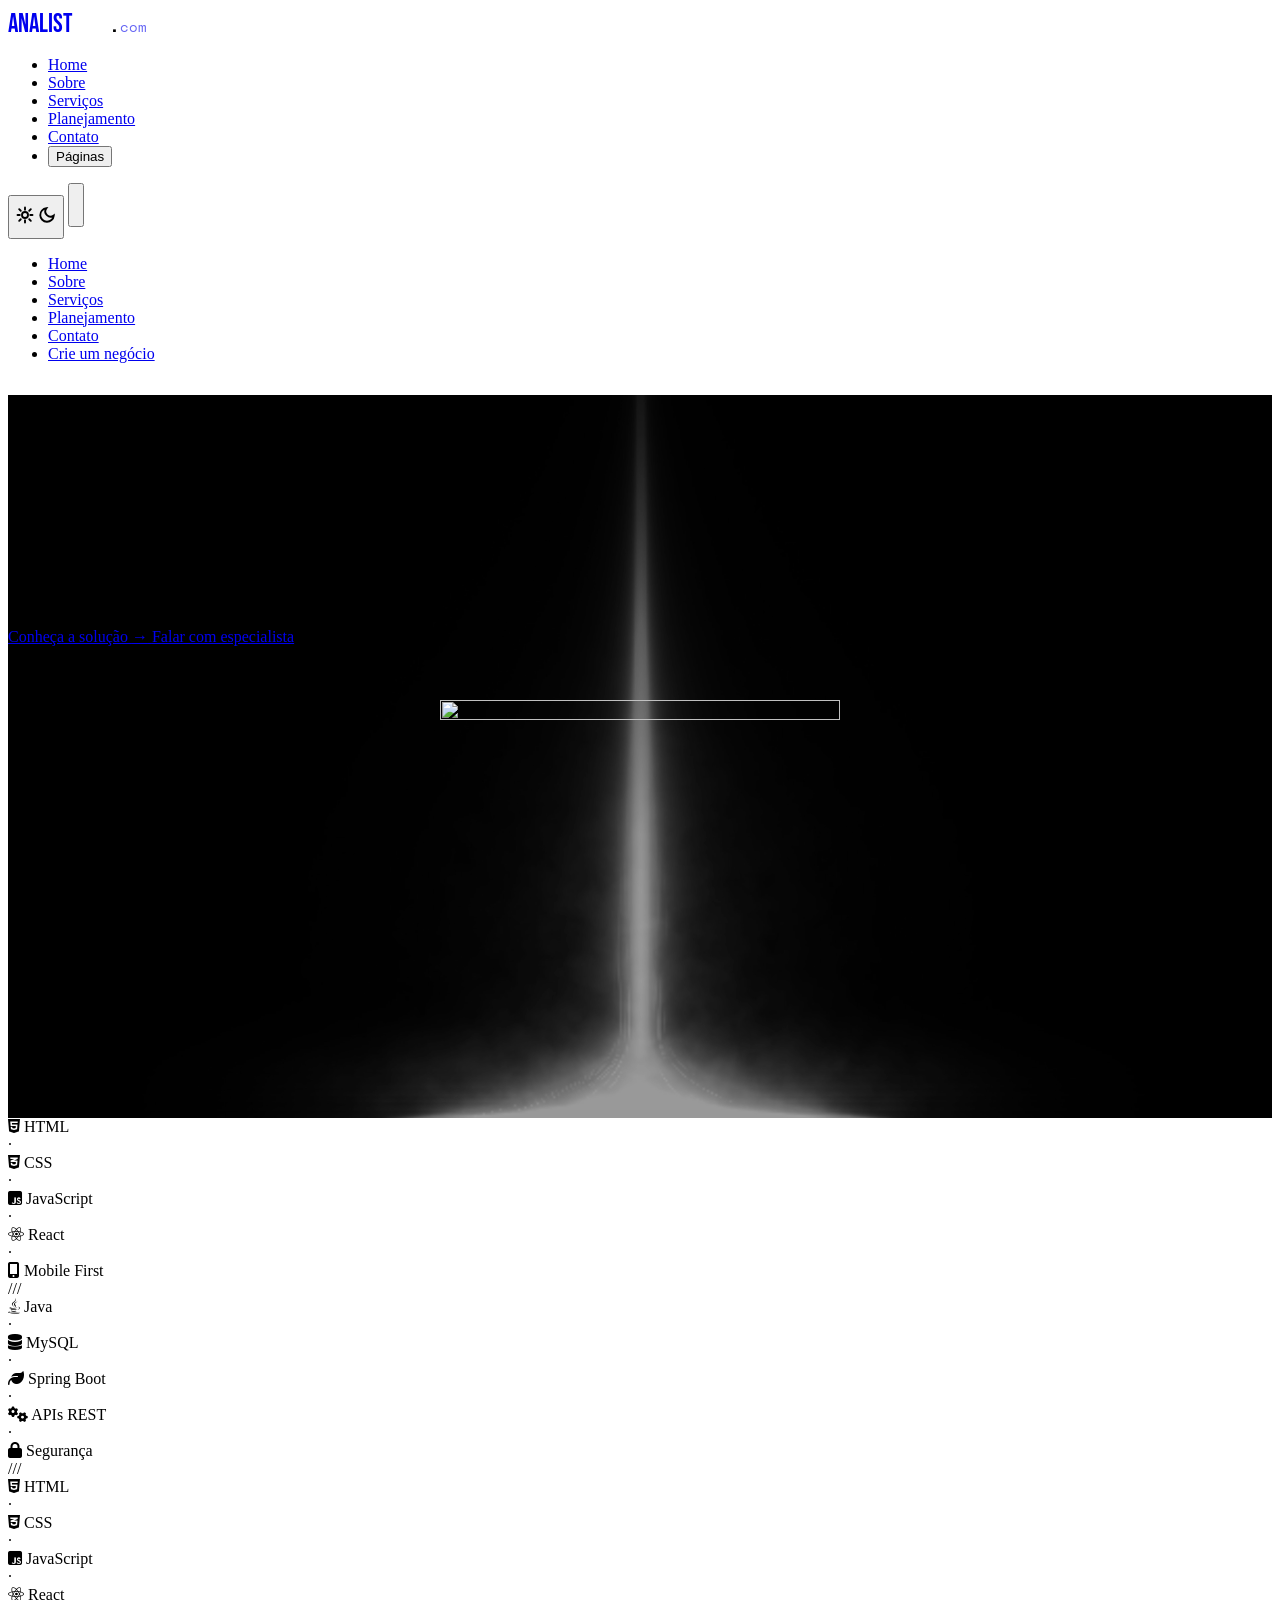
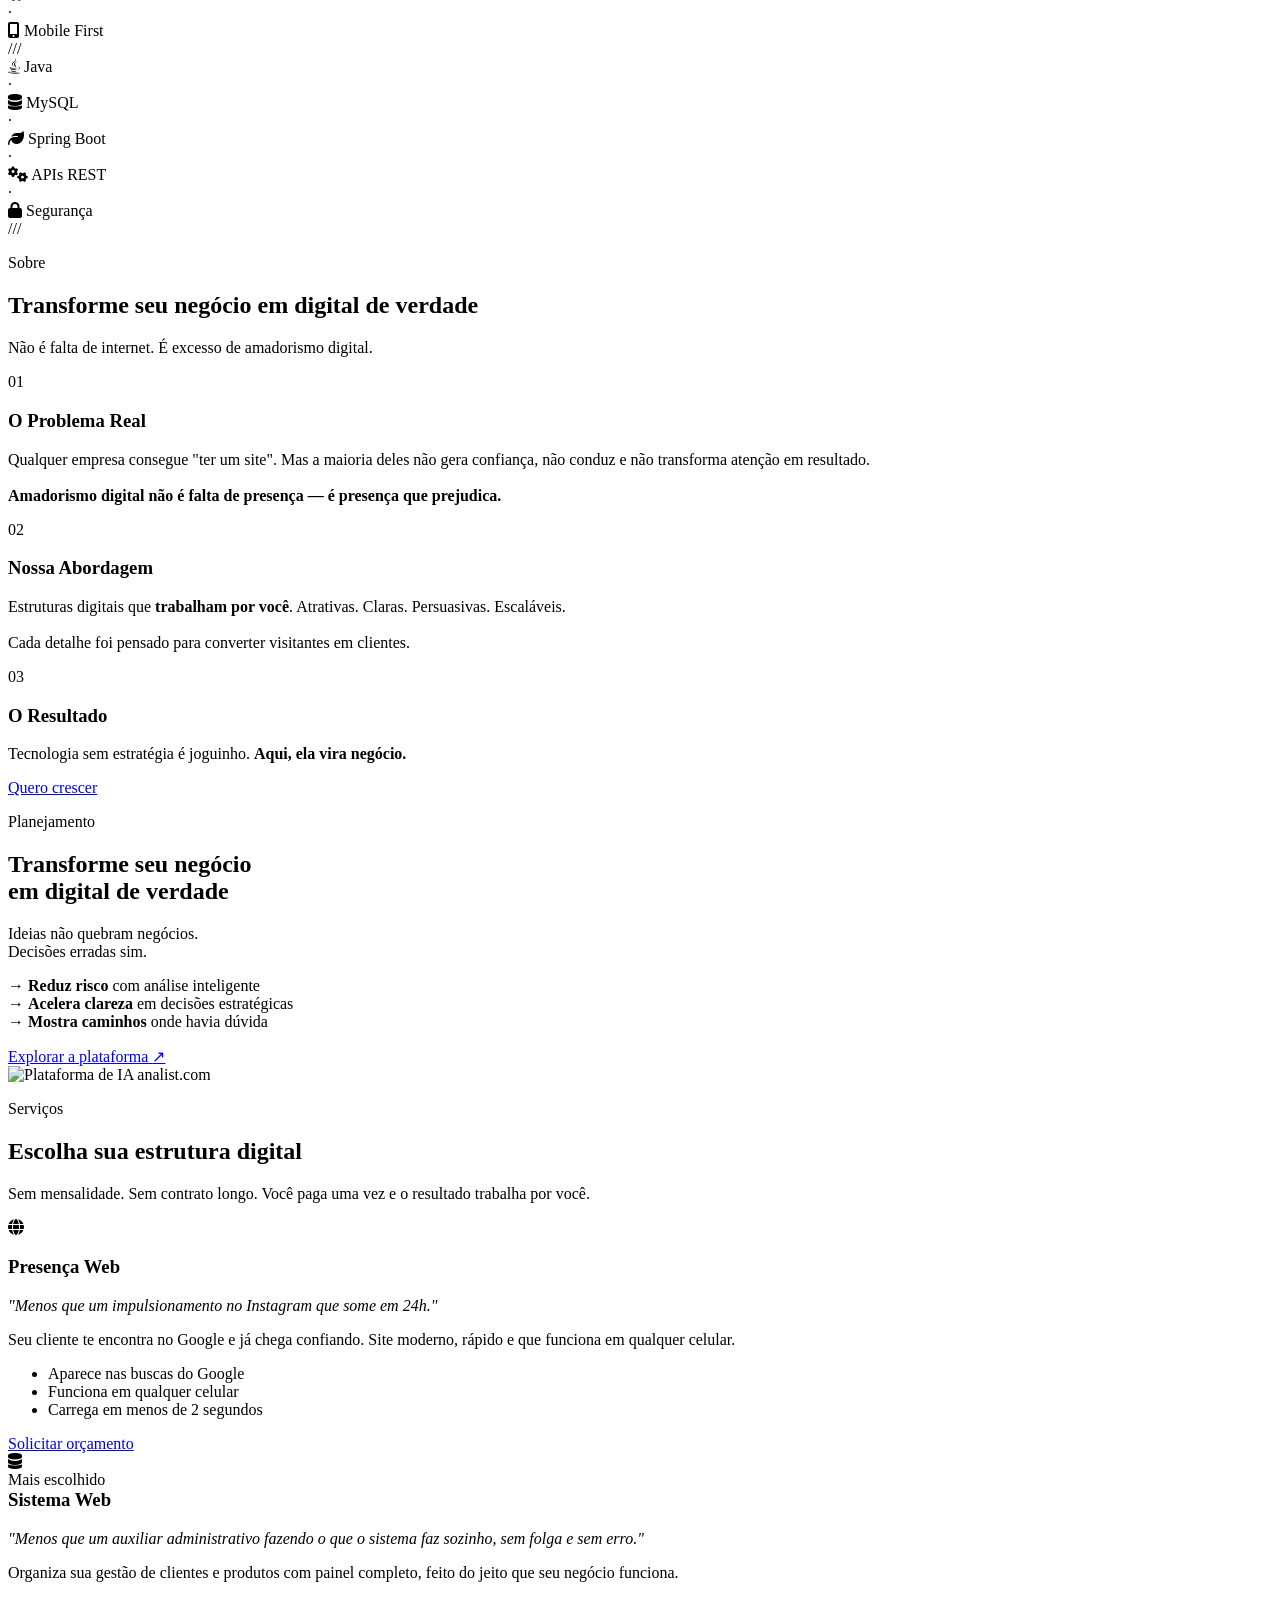
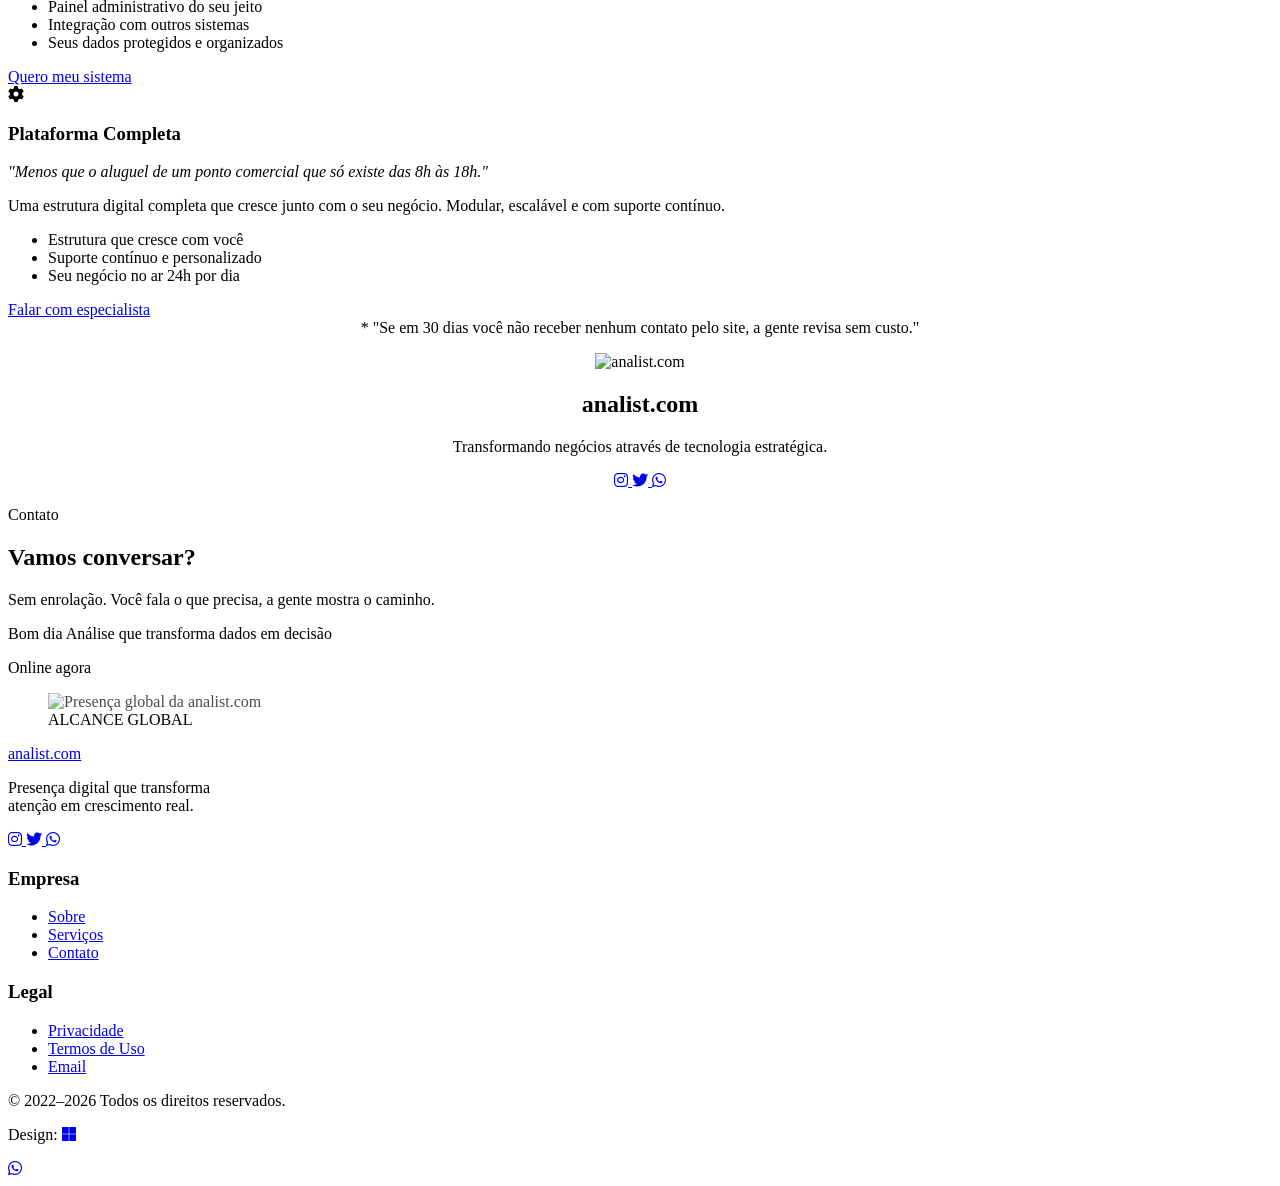
==== index.html @ ecf8921e "bg-v8" ====
<!doctype html>
<html lang="pt-BR">
<!--
  Ei! 👋
  Se você está fuçando o código por aqui e tiver qualquer dúvida,
  sugestão ou só quiser trocar uma ideia sobre a implementação,
  me chama! Vou curtir conversar com você 😄

  Obs: o data-theme NÃO fica aqui.
  O INLINE_SNIPPET no <head> aplica o tema antes do primeiro paint,
  evitando o famoso flash de tema (FOUC) sem precisar deixar nada hardcoded.
-->

<head>
  <meta charset="utf-8">
  <meta name="viewport" content="width=device-width, initial-scale=1">

  <!-- SEO principal -->
  <title>AnalistWeb | Desenvolvimento Web e Sistemas Digitais</title>
  <meta name="description"
    content="AnalistWeb cria sistemas web, plataformas digitais e soluções estratégicas para empresas que querem crescer online com performance, tecnologia e posicionamento digital.">
  <meta name="author" content="AnalistWeb">
  <meta name="robots" content="index, follow">
  <link rel="canonical" href="https://analistweb.github.io/">

  <meta name="color-scheme" content="light dark">

  <!-- Theme-color: gerenciado via JS (ThemeManager.#updateMeta) -->
  <!-- Dois metas para suporte nativo sem JS -->
  <meta name="theme-color" media="(prefers-color-scheme: light)" content="#f5f0e8">
  <meta name="theme-color" media="(prefers-color-scheme: dark)" content="#111111">

  <!-- Open Graph -->
  <meta property="og:type" content="website">
  <meta property="og:url" content="https://analistweb.github.io/">
  <meta property="og:title" content="AnalistWeb | Desenvolvimento Web e Sistemas Digitais">
  <meta property="og:description"
    content="Sistemas web, plataformas digitais e estratégia para transformar atenção em crescimento real.">
  <meta property="og:image" content="https://analistweb.github.io/images/og-light.png">

  <!-- Twitter Card -->
  <meta name="twitter:card" content="summary_large_image">
  <meta name="twitter:title" content="AnalistWeb | Desenvolvimento Web">
  <meta name="twitter:description"
    content="Criação de sistemas web e soluções digitais de alta performance.">
  <meta name="twitter:image" content="https://analistweb.github.io/images/og-light.png">

  <!-- ─────────────────────────────────────────────
       INLINE SNIPPET — Anti-flash de tema
       Deve ser o PRIMEIRO script do <head>,
       antes de qualquer CSS.
       
       Gerado por: INLINE_SNIPPET em theme-manager.js
       Minificado para ~180 bytes.
  ───────────────────────────────────────────────── -->
  <script>
    (function () {
      var k = 'analist-theme';
      var t;
      try { t = localStorage.getItem(k); } catch (e) { }
      if (!t) t = window.matchMedia('(prefers-color-scheme:dark)').matches ? 'dark' : 'light';
      document.documentElement.dataset.theme = t;
    })();
  </script>

  <!-- Favicon -->
  <link rel="icon" href="images/ia-mao.svg" type="image/svg+xml">
  <link rel="apple-touch-icon" href="images/apple-touch-icon.png">

  <!-- Preconnect para fontes -->
  <link rel="preconnect" href="https://fonts.googleapis.com">
  <link rel="preconnect" href="https://fonts.gstatic.com" crossorigin>

  <!--
    FONTES — sistema novo:
    Bebas Neue   → display / headlines (--font-display)
    Space Mono   → body / mono (--font-body / --font-ui)
    DM Serif     → editorial / citações (--font-editorial)
  -->
  <link
    href="https://fonts.googleapis.com/css2?family=Bebas+Neue&family=Space+Mono:ital,wght@0,400;0,700;1,400&family=DM+Serif+Display:ital@0;1&display=swap"
    rel="stylesheet">

  <!-- Font Awesome — ícones -->
  <link rel="stylesheet"
    href="https://cdnjs.cloudflare.com/ajax/libs/font-awesome/6.4.0/css/all.min.css"
    crossorigin="anonymous" referrerpolicy="no-referrer">

  <!-- ─────────────────────────────────────────────
       CSS — ordem obrigatória de dependências
  ───────────────────────────────────────────────── -->
  <link rel="stylesheet" href="css/base.css">
  <link rel="stylesheet" href="css/design-tokens.css">
  <link rel="stylesheet" href="css/layout.css">
  <link rel="stylesheet" href="css/animations.css">
  <link rel="stylesheet" href="css/components.css">
  <link rel="stylesheet" href="css/dark-mode.css">
  <link rel="stylesheet" href="css/ios-patch.css">
<link rel="stylesheet" href="css/video-bg.css"> <!-- ← aqui -->

  <!-- Dados estruturados JSON-LD -->
  <script type="application/ld+json">
  {
    "@context": "https://schema.org",
    "@type": "Organization",
    "name": "AnalistWeb",
    "url": "https://analistweb.github.io/",
    "logo": "https://analistweb.github.io/images/ia-mao.svg",
    "description": "Desenvolvimento de sistemas web, plataformas digitais e soluções estratégicas para crescimento online."
  }
  </script>
</head>
<body>

  <!-- ─────────────────────────────────────────────
       BARRA DE PROGRESSO DE LEITURA
       Controlada por scroll-driven animation no animate.css
  ───────────────────────────────────────────────── -->
  <div class="scroll-progress" aria-hidden="true"></div>

  <!-- ─────────────────────────────────────────────
       CURSOR PERSONALIZADO
       Movido por initCursorTracker() no app.js
       Visível apenas em dispositivos com mouse (hover: hover)
  ───────────────────────────────────────────────── -->
  <div class="cursor-dot" aria-hidden="true"></div>
  <div class="cursor-ring" aria-hidden="true"></div>

  <!-- ═════════════════════════════════════════════
       HEADER / NAVBAR
  ═════════════════════════════════════════════════ -->
  <header class="header" data-header>

    <nav class="navbar" aria-label="Navegação principal">

      <!-- Brand -->
      <a href="index.html" class="navbar__brand" aria-label="analist.com — Página inicial">
        <!--
          Opção A: imagem
          <img src="images/logoanalisti1-Photoroom.png" alt="analist.com" class="navbar__logo">
          
          Opção B: SVG texto inline (sem request extra, sem FOUC de imagem)
        -->
        <svg class="navbar__logo" width="140" height="28" viewBox="0 0 140 28" xmlns="http://www.w3.org/2000/svg"
          aria-hidden="true">
          <text x="0" y="24" font-family="'Bebas Neue', sans-serif" font-size="26" fill="currentColor">analist</text>
          <text x="104" y="24" font-family="'Bebas Neue', sans-serif" font-size="26" fill="var(--brand-accent)">.</text>
          <text x="112" y="24" font-family="'Space Mono', monospace" font-size="14" font-weight="400"
            fill="currentColor" opacity="0.6">com</text>
        </svg>
      </a>

      <!-- Menu desktop — oculto em mobile via container query no layout.css -->
      <ul class="navbar__menu" role="list">
        <li><a href="#hero" class="navbar__link" data-smooth-scroll>Home</a></li>
        <li><a href="#about" class="navbar__link" data-smooth-scroll>Sobre</a></li>
        <li><a href="#services" class="navbar__link" data-smooth-scroll>Serviços</a></li>
        <li><a href="#ai" class="navbar__link" data-smooth-scroll>Planejamento</a></li>
        <li><a href="#contact" class="navbar__link" data-smooth-scroll>Contato</a></li>

        <!-- Dropdown -->
        <li class="dropdown-wrapper">
          <button class="navbar__link navbar__link--dropdown" aria-expanded="false" aria-haspopup="true"
            data-dropdown-trigger>
            Páginas
            <span class="dropdown-arrow" aria-hidden="true"></span>
          </button>
          <ul class="navbar__submenu" role="list" hidden>
            <li>
              <a href="https://www.buildai.space/app/analistcom-app" target="_blank" rel="noopener nofollow"
                class="navbar__sublink">
                Crie um negócio
              </a>
            </li>
          </ul>
        </li>
      </ul>

      <!-- Ações da navbar -->
      <div class="navbar__actions">

        <!-- Toggle de tema -->
        <button class="navbar__theme-toggle" aria-label="Ativar modo escuro" aria-pressed="false" data-theme-toggle
          data-current-theme="light">
          <!-- Ícone sol -->
          <svg class="icon-sun" width="18" height="18" viewBox="0 0 24 24" fill="none" stroke="currentColor"
            stroke-width="2.5" stroke-linecap="round" aria-hidden="true">
            <circle cx="12" cy="12" r="4" />
            <line x1="12" y1="2" x2="12" y2="5" />
            <line x1="12" y1="19" x2="12" y2="22" />
            <line x1="4.22" y1="4.22" x2="6.34" y2="6.34" />
            <line x1="17.66" y1="17.66" x2="19.78" y2="19.78" />
            <line x1="2" y1="12" x2="5" y2="12" />
            <line x1="19" y1="12" x2="22" y2="12" />
            <line x1="4.22" y1="19.78" x2="6.34" y2="17.66" />
            <line x1="17.66" y1="6.34" x2="19.78" y2="4.22" />
          </svg>
          <!-- Ícone lua -->
          <svg class="icon-moon" width="18" height="18" viewBox="0 0 24 24" fill="none" stroke="currentColor"
            stroke-width="2.5" stroke-linecap="round" aria-hidden="true">
            <path d="M21 12.79A9 9 0 1 1 11.21 3 7 7 0 0 0 21 12.79z" />
          </svg>
        </button>

        <!-- Hamburger — visível em mobile via container query -->
        <button class="navbar__toggle" aria-label="Abrir menu" aria-expanded="false" aria-controls="navbar-drawer"
          data-nav-toggle>
          <span class="navbar__toggle-bar" aria-hidden="true"></span>
          <span class="navbar__toggle-bar" aria-hidden="true"></span>
          <span class="navbar__toggle-bar" aria-hidden="true"></span>
        </button>
      </div>

    </nav><!-- /nav -->

    <!-- Drawer mobile — controlado por initNavigation() no app.js -->
    <nav id="navbar-drawer" class="navbar__drawer" aria-label="Menu mobile" aria-hidden="true">
      <ul class="navbar__drawer-list" role="list">
        <li class="navbar__drawer-item">
          <a href="#hero" class="navbar__drawer-link" data-smooth-scroll>Home</a>
        </li>
        <li class="navbar__drawer-item">
          <a href="#about" class="navbar__drawer-link" data-smooth-scroll>Sobre</a>
        </li>
        <li class="navbar__drawer-item">
          <a href="#services" class="navbar__drawer-link" data-smooth-scroll>Serviços</a>
        </li>
        <li class="navbar__drawer-item">
          <a href="#ai" class="navbar__drawer-link" data-smooth-scroll>Planejamento</a>
        </li>
        <li class="navbar__drawer-item">
          <a href="#contact" class="navbar__drawer-link" data-smooth-scroll>Contato</a>
        </li>
        <li class="navbar__drawer-item">
          <a href="https://www.buildai.space/app/analistcom-app" target="_blank" rel="noopener nofollow"
            class="navbar__drawer-link">
            Crie um negócio
          </a>
        </li>
      </ul>
    </nav>

    <!-- Overlay para fechar drawer ao clicar fora -->
    <div class="navbar__overlay" aria-hidden="true"></div>

  </header><!-- /header -->


  <!-- ═════════════════════════════════════════════
       CONTEÚDO PRINCIPAL
  ═════════════════════════════════════════════════ -->
  <main id="main-content">

    <!-- ─────────────────────────────────────────
         HERO
    ───────────────────────────────────────────── -->
    <section class="hero section--hero" id="hero" data-section>

      <!-- ── VIDEO BACKGROUND ─────────────────────
           Camada 0: abaixo de tudo.
           autoplay + muted + playsinline = obrigatório para iOS.
           preload="none" = não baixa o vídeo antes de precisar.
           poster = imagem mostrada antes do vídeo carregar
                    e em prefers-reduced-motion.
      ───────────────────────────────────────────── -->
      <div class="hero__video-bg" aria-hidden="true">
        <video
          class="hero__video"
          autoplay
          muted
          loop
          playsinline
          preload="none"
          poster="images/vr-oculus.jpg">
          <!--
            Forneça o vídeo em dois formatos para cobertura máxima:
            WebM  → Chrome, Firefox, Edge (menor tamanho)
            MP4   → Safari, iOS (mais compatível)

            Especificações recomendadas:
            → Duração: 10–20 segundos em loop
            → Resolução: 1920×1080 máximo
            → Sem áudio (muted de qualquer forma)
            → WebM: ~2–4MB | MP4: ~4–8MB
          -->
          <source src="videos/laser-flow-1772074373182.webm" type="video/webm">
          <source src="videos/856978-hd_1920_1080_24fps.mp4"  type="video/mp4">
        </video>

        <!-- Overlay escurece o vídeo para o texto ficar legível -->
        <div class="hero__video-overlay"></div>
      </div>

      <div class="hero__layout container--wide">

        <div class="hero__content flow">

          <!-- Eyebrow / kicker -->
          <p class="hero__kicker" aria-label="analist.com faz">
            analist.com
          </p>

          <!-- Headline principal -->
          <h1 class="hero__heading">
            Seu negócio está na internet<br>
            mas não gera clientes?<br>
            <mark>Ele não é digital.</mark><br>
            Ele é <u>invisível</u>.
          </h1>

          <!-- Rotador de palavras -->
          <div class="hero__words" aria-label="analist.com faz: Sistemas que vendem, Presença online, Crescimento real">
            <span class="hero__word" style="--word-delay: 0s" aria-hidden="true">Sistemas que vendem</span>
            <span class="hero__word" style="--word-delay: 9s" aria-hidden="true">Presença online</span>
            <span class="hero__word" style="--word-delay: 18s" aria-hidden="true">Crescimento real</span>
          </div>

          <!-- Subtítulo editorial -->
          <p class="hero__subheading">
            Estruturas digitais que trabalham por você — enquanto você cresce.
          </p>

          <!-- CTAs -->
          <div class="hero__actions">
            <a href="#services" class="btn btn--cta" data-smooth-scroll data-magnetic="0.2">
              Conheça a solução
              <span class="btn__icon btn__icon--arrow" aria-hidden="true">→</span>
            </a>
            <a href="#contact" class="btn btn--ghost" data-smooth-scroll>
              Falar com especialista
            </a>
          </div>

          <!-- Stats de credibilidade -->
          <div class="hero__stats">

            <div class="hero__stat">
              <span class="hero__stat-value tabular">5+</span>
              <span class="hero__stat-label">Anos de mercado</span>
            </div>

            <div class="hero__stat">
              <span class="hero__stat-value tabular">100%</span>
              <span class="hero__stat-label">Projetos responsivos</span>
            </div>

            <div class="hero__stat"> <!-- ← faltava este div -->
              <span class="hero__stat-value tabular" aria-label="Infinito">
                <svg width="0.8em" height="0.5em" viewBox="0 0 60 35" fill="currentColor" aria-hidden="true">
                  <path
                    d="M17.5 5C9.5 5 3 11.5 3 17.5S9.5 30 17.5 30c4.8 0 9-2.4 12.5-6 3.5 3.6 7.7 6 12.5 6C50.5 30 57 23.5 57 17.5S50.5 5 42.5 5c-4.8 0-9 2.4-12.5 6C26.5 7.4 22.3 5 17.5 5zm0 6c3.7 0 7 2.2 10 5.5-3 3.3-6.3 5.5-10 5.5-5 0-8.5-3.1-8.5-5.5S12.5 11 17.5 11zm25 0c5 0 8.5 3.1 8.5 5.5S47.5 22 42.5 22c-3.7 0-7-2.2-10-5.5 3-3.3 6.3-5.5 10-5.5z" />
                </svg>
              </span>
              <span class="hero__stat-label">Escalabilidade</span> <!-- ← faltava este -->
            </div>

          </div>

        </div><!-- /hero__content -->

        <!-- Visual do hero -->
        <div class="hero__visual float-anim" aria-hidden="true">
          <img src="images/logoanalisti1-Photoroom.png" alt="" width="400" height="400" loading="eager"
            fetchpriority="high" decoding="async">
        </div>

      </div><!-- /hero__layout -->

      <!-- Indicador de scroll -->
      <div class="scroll-indicator" aria-hidden="true">
        <div class="scroll-indicator__line"></div>
        <span>scroll</span>
      </div>

    </section><!-- /hero -->


    <!-- ─────────────────────────────────────────
         TICKER DE TECNOLOGIAS
    ───────────────────────────────────────────── -->
    <section aria-label="Tecnologias" class="section--tight section--bordered">

      <div class="ticker-container">
        <div class="ticker-track" role="marquee" aria-live="off">

          <!-- Frontend -->
          <div class="ticker-item">
            <i class="fab fa-html5" aria-hidden="true"></i>
            <span>HTML</span>
          </div>
          <span class="ticker-sep" aria-hidden="true">·</span>
          <div class="ticker-item">
            <i class="fab fa-css3-alt" aria-hidden="true"></i>
            <span>CSS</span>
          </div>
          <span class="ticker-sep" aria-hidden="true">·</span>
          <div class="ticker-item">
            <i class="fab fa-js-square" aria-hidden="true"></i>
            <span>JavaScript</span>
          </div>
          <span class="ticker-sep" aria-hidden="true">·</span>
          <div class="ticker-item">
            <i class="fab fa-react" aria-hidden="true"></i>
            <span>React</span>
          </div>
          <span class="ticker-sep" aria-hidden="true">·</span>
          <div class="ticker-item">
            <i class="fas fa-mobile-alt" aria-hidden="true"></i>
            <span>Mobile First</span>
          </div>
          <span class="ticker-sep" aria-hidden="true">///</span>

          <!-- Backend -->
          <div class="ticker-item">
            <i class="fab fa-java" aria-hidden="true"></i>
            <span>Java</span>
          </div>
          <span class="ticker-sep" aria-hidden="true">·</span>
          <div class="ticker-item">
            <i class="fas fa-database" aria-hidden="true"></i>
            <span>MySQL</span>
          </div>
          <span class="ticker-sep" aria-hidden="true">·</span>
          <div class="ticker-item">
            <i class="fas fa-leaf" aria-hidden="true"></i>
            <span>Spring Boot</span>
          </div>
          <span class="ticker-sep" aria-hidden="true">·</span>
          <div class="ticker-item">
            <i class="fas fa-cogs" aria-hidden="true"></i>
            <span>APIs REST</span>
          </div>
          <span class="ticker-sep" aria-hidden="true">·</span>
          <div class="ticker-item">
            <i class="fas fa-lock" aria-hidden="true"></i>
            <span>Segurança</span>
          </div>
          <span class="ticker-sep" aria-hidden="true">///</span>

          <!-- Duplicata para efeito infinito -->
          <div class="ticker-item" aria-hidden="true">
            <i class="fab fa-html5"></i>
            <span>HTML</span>
          </div>
          <span class="ticker-sep" aria-hidden="true">·</span>
          <div class="ticker-item" aria-hidden="true">
            <i class="fab fa-css3-alt"></i>
            <span>CSS</span>
          </div>
          <span class="ticker-sep" aria-hidden="true">·</span>
          <div class="ticker-item" aria-hidden="true">
            <i class="fab fa-js-square"></i>
            <span>JavaScript</span>
          </div>
          <span class="ticker-sep" aria-hidden="true">·</span>
          <div class="ticker-item" aria-hidden="true">
            <i class="fab fa-react"></i>
            <span>React</span>
          </div>
          <span class="ticker-sep" aria-hidden="true">·</span>
          <div class="ticker-item" aria-hidden="true">
            <i class="fas fa-mobile-alt"></i>
            <span>Mobile First</span>
          </div>
          <span class="ticker-sep" aria-hidden="true">///</span>
          <div class="ticker-item" aria-hidden="true">
            <i class="fab fa-java"></i>
            <span>Java</span>
          </div>
          <span class="ticker-sep" aria-hidden="true">·</span>
          <div class="ticker-item" aria-hidden="true">
            <i class="fas fa-database"></i>
            <span>MySQL</span>
          </div>
          <span class="ticker-sep" aria-hidden="true">·</span>
          <div class="ticker-item" aria-hidden="true">
            <i class="fas fa-leaf"></i>
            <span>Spring Boot</span>
          </div>
          <span class="ticker-sep" aria-hidden="true">·</span>
          <div class="ticker-item" aria-hidden="true">
            <i class="fas fa-cogs"></i>
            <span>APIs REST</span>
          </div>
          <span class="ticker-sep" aria-hidden="true">·</span>
          <div class="ticker-item" aria-hidden="true">
            <i class="fas fa-lock"></i>
            <span>Segurança</span>
          </div>
          <span class="ticker-sep" aria-hidden="true">///</span>

        </div><!-- /ticker-track -->
      </div><!-- /ticker-container -->

    </section>


    <!-- ─────────────────────────────────────────
         SOBRE / PROBLEMA & ABORDAGEM
    ───────────────────────────────────────────── -->
    <section class="section" id="about" data-section>
      <div class="container">

        <header class="section__header">
          <p class="section__eyebrow">Sobre</p>
          <h2 class="section__title reveal">Transforme seu negócio em digital de verdade</h2>
          <p class="section__subtitle reveal">
            Não é falta de internet. É excesso de amadorismo digital.
          </p>
        </header>

        <div class="cards-grid stagger-reveal">

          <article class="card card--spotlight" style="--stagger-index: 0">
            <div class="card__number">01</div>
            <h3 class="card__title">O Problema Real</h3>
            <p class="card__body">
              Qualquer empresa consegue "ter um site". Mas a maioria deles não gera confiança,
              não conduz e não transforma atenção em resultado.
              <br><br>
              <strong>Amadorismo digital não é falta de presença — é presença que prejudica.</strong>
            </p>
          </article>

          <article class="card card--spotlight" style="--stagger-index: 1">
            <div class="card__number">02</div>
            <h3 class="card__title">Nossa Abordagem</h3>
            <p class="card__body">
              Estruturas digitais que <strong>trabalham por você</strong>.
              Atrativas. Claras. Persuasivas. Escaláveis.
              <br><br>
              Cada detalhe foi pensado para converter visitantes em clientes.
            </p>
          </article>

          <article class="card card--inverse" style="--stagger-index: 2">
            <div class="card__number">03</div>
            <h3 class="card__title">O Resultado</h3>
            <p class="card__body">
              Tecnologia sem estratégia é joguinho.
              <strong>Aqui, ela vira negócio.</strong>
            </p>
            <div class="card__footer">
              <a href="#contact" class="btn btn--accent" data-smooth-scroll>
                Quero crescer
              </a>
            </div>
          </article>

        </div>

      </div>
    </section><!-- /about -->


    <!-- ─────────────────────────────────────────
         IA / PLANEJAMENTO
    ───────────────────────────────────────────── -->
    <section class="section section--inverse" id="ai" data-section>
      <div class="container">

        <div class="feature feature--reversed" style="--switcher-threshold: 48rem">
          <div class="feature__content flow">

            <p class="section__eyebrow">Planejamento</p>
            <h2 class="section__title" style="color: var(--paper)">
              Transforme seu negócio<br>em digital de verdade
            </h2>

            <p class="editorial reveal" style="color: color-mix(in srgb, var(--paper) 70%, transparent)">
              Ideias não quebram negócios.<br>Decisões erradas sim.
            </p>

            <ul class="flow" style="--flow-space: var(--space-4); list-style: none; padding: 0;">
              <li class="reveal"
                style="--reveal-from-y: 20px; color: color-mix(in srgb, var(--paper) 80%, transparent)">
                → <strong style="color: var(--paper)">Reduz risco</strong> com análise inteligente
              </li>
              <li class="reveal"
                style="--reveal-from-y: 20px; color: color-mix(in srgb, var(--paper) 80%, transparent)">
                → <strong style="color: var(--paper)">Acelera clareza</strong> em decisões estratégicas
              </li>
              <li class="reveal"
                style="--reveal-from-y: 20px; color: color-mix(in srgb, var(--paper) 80%, transparent)">
                → <strong style="color: var(--paper)">Mostra caminhos</strong> onde havia dúvida
              </li>
            </ul>

            <a href="https://www.buildai.space/app/analistcom-app" target="_blank" rel="noopener nofollow"
              class="btn btn--accent" data-magnetic="0.3">
              Explorar a plataforma
              <span class="btn__icon btn__icon--external" aria-hidden="true">↗</span>
            </a>

          </div><!-- /feature__content -->

          <div class="feature__visual reveal-left">
            <img src="images/Abstract Geometric Illustration with Human Silhouettes.png"
              alt="Plataforma de IA analist.com" loading="lazy" decoding="async"
              style="width: 100%; border: var(--border-width-brutal) solid var(--scar);" data-no-dim>
          </div>
        </div>

      </div>
    </section><!-- /ai -->


    <!-- ─────────────────────────────────────────
     SERVIÇOS
───────────────────────────────────────────── -->
    <section class="section" id="services" data-section>
      <div class="container">

        <header class="section__header">
          <p class="section__eyebrow">Serviços</p>
          <h2 class="section__title reveal">Escolha sua estrutura digital</h2>
          <p class="section__subtitle reveal">
            Sem mensalidade. Sem contrato longo. Você paga uma vez e o resultado trabalha por você.
          </p>
        </header>

        <div class="cards-grid stagger-reveal">

          <!-- ── Presença Web ───────────────────── -->
          <article class="service-card reveal">

            <div class="service-card__icon">
              <i class="fas fa-globe" aria-hidden="true"></i>
            </div>

            <h3 class="service-card__title">Presença Web</h3>

            <!-- Preço com ancoragem 
            <div class="service-card__price">
              <span
                style="font-size: var(--text-sm); color: var(--text-muted); display: block; margin-block-end: var(--space-1);">
                A partir de <strong style="color: var(--ink)">R$ 997</strong>
              </span>
              <span
                style="font-size: var(--text-xs); color: var(--brand-accent); letter-spacing: var(--tracking-wider); text-transform: uppercase;">
                Equivale a R$ 83/mês
              </span>
            </div>-->

            <!-- Gancho -->
            <p
              style="font-family: var(--font-editorial); font-style: italic; font-size: var(--text-sm); color: var(--text-muted); border-left: var(--border-width-brutal) solid var(--brand-accent); padding-left: var(--space-4); margin-block: var(--space-4);">
              "Menos que um impulsionamento no Instagram que some em 24h."
            </p>

            <p class="service-card__description">
              Seu cliente te encontra no Google e já chega confiando.
              Site moderno, rápido e que funciona em qualquer celular.
            </p>

            <ul class="service-card__features">
              <li>Aparece nas buscas do Google</li>
              <li>Funciona em qualquer celular</li>
              <li>Carrega em menos de 2 segundos</li>
            </ul>

            <div class="service-card__footer">
              <a href="https://api.whatsapp.com/send?phone=5566981312846&text=Olá!%20Tenho%20interesse%20em%20Presença%20Web."
                target="_blank" rel="noopener" class="btn btn--primary btn--full">
                Solicitar orçamento
              </a>
            </div>

          </article>

          <!-- ── Sistema Web (destaque) ─────────── -->
          <article class="service-card service-card--featured reveal">

            <div class="service-card__icon">
              <i class="fas fa-database" aria-hidden="true"></i>
            </div>

            <!-- Badge mais escolhido -->
            <span class="badge badge--new" style="position: absolute; top: var(--space-4); right: var(--space-4);">
              Mais escolhido
            </span>

            <h3 class="service-card__title">Sistema Web</h3>

            <!-- Preço com ancoragem 
            <div class="service-card__price">
              <span
                style="font-size: var(--text-sm); color: color-mix(in srgb, var(--paper) 60%, transparent); display: block; margin-block-end: var(--space-1);">
                A partir de <strong style="color: var(--paper)">R$ 2.497</strong>
              </span>
              <span
                style="font-size: var(--text-xs); color: var(--signal); letter-spacing: var(--tracking-wider); text-transform: uppercase;">
                Equivale a R$ 208/mês
              </span>
            </div>-->

            <!-- Gancho -->
            <p
              style="font-family: var(--font-editorial); font-style: italic; font-size: var(--text-sm); color: color-mix(in srgb, var(--paper) 65%, transparent); border-left: var(--border-width-brutal) solid var(--signal); padding-left: var(--space-4); margin-block: var(--space-4);">
              "Menos que um auxiliar administrativo fazendo o que o sistema faz sozinho, sem folga e sem erro."
            </p>

            <p class="service-card__description">
              Organiza sua gestão de clientes e produtos com painel completo,
              feito do jeito que seu negócio funciona.
            </p>

            <ul class="service-card__features">
              <li>Painel administrativo do seu jeito</li>
              <li>Integração com outros sistemas</li>
              <li>Seus dados protegidos e organizados</li>
            </ul>

            <div class="service-card__footer">
              <a href="https://api.whatsapp.com/send?phone=5566981312846&text=Olá!%20Tenho%20interesse%20em%20Sistema%20Web."
                target="_blank" rel="noopener" class="btn btn--accent btn--full">
                Quero meu sistema
              </a>
            </div>

          </article>

          <!-- ── Plataforma Completa ────────────── -->
          <article class="service-card reveal">

            <div class="service-card__icon">
              <i class="fas fa-cog" aria-hidden="true"></i>
            </div>

            <h3 class="service-card__title">Plataforma Completa</h3>

            <!-- Preço com ancoragem 
            <div class="service-card__price">
              <span
                style="font-size: var(--text-sm); color: var(--text-muted); display: block; margin-block-end: var(--space-1);">
                A partir de <strong style="color: var(--ink)">R$ 4.997</strong>
              </span>
              <span
                style="font-size: var(--text-xs); color: var(--brand-accent); letter-spacing: var(--tracking-wider); text-transform: uppercase;">
                Equivale a R$ 416/mês
              </span>
            </div>-->

            <!-- Gancho -->
            <p
              style="font-family: var(--font-editorial); font-style: italic; font-size: var(--text-sm); color: var(--text-muted); border-left: var(--border-width-brutal) solid var(--brand-accent); padding-left: var(--space-4); margin-block: var(--space-4);">
              "Menos que o aluguel de um ponto comercial que só existe das 8h às 18h."
            </p>

            <p class="service-card__description">
              Uma estrutura digital completa que cresce junto com o seu negócio.
              Modular, escalável e com suporte contínuo.
            </p>

            <ul class="service-card__features">
              <li>Estrutura que cresce com você</li>
              <li>Suporte contínuo e personalizado</li>
              <li>Seu negócio no ar 24h por dia</li>
            </ul>

            <div class="service-card__footer">
              <a href="https://api.whatsapp.com/send?phone=5566981312846&text=Olá!%20Tenho%20interesse%20em%20Plataforma%20Completa."
                target="_blank" rel="noopener" class="btn btn--primary btn--full">
                Falar com especialista
              </a>
            </div>

          </article>

        </div><!-- /cards-grid -->

        <!-- Nota de transparência sobre o valor mensal -->
        <p
          style="text-align: center; font-size: var(--text-xs); color: var(--text-muted); letter-spacing: var(--tracking-wider); margin-block-start: var(--space-8);">
          * "Se em 30 dias você não receber nenhum contato pelo site, a gente revisa sem custo."
        </p>

      </div>
    </section>


    <!-- ─────────────────────────────────────────
         BRAND / SOBRE A EMPRESA
    ───────────────────────────────────────────── -->
    <section class="section section--bordered" id="brand" data-section aria-label="Sobre a analist.com">
      <div class="container container--tight">
        <div class="stack stack--center" style="--stack-gap: var(--space-6); text-align: center;">

          <img src="images/logoanalisti1-Photoroom.png" alt="analist.com" loading="lazy" decoding="async"
            style="height: 80px; width: auto; margin-inline: auto;">

          <h2 class="section__title">analist<span style="color: var(--brand-accent)">.</span>com</h2>

          <p class="editorial" style="max-width: 48ch; margin-inline: auto;">
            Transformando negócios através de tecnologia estratégica.
          </p>

          <!-- Social links -->
          <div class="social-links">
            <a href="https://www.instagram.com/analistweb" target="_blank" aria-label="Instagram" class="social-link">
              <i class="fab fa-instagram" aria-hidden="true"></i>
            </a>
            <a href="#" aria-label="Twitter / X" class="social-link">
              <i class="fab fa-twitter" aria-hidden="true"></i>
            </a>
            <a href="https://api.whatsapp.com/send?phone=5566981312846" target="_blank" rel="noopener"
              aria-label="WhatsApp" class="social-link">
              <i class="fab fa-whatsapp" aria-hidden="true"></i>
            </a>
          </div>

        </div>
      </div>
    </section><!-- /brand -->


    <!-- ─────────────────────────────────────────
         CONTATO
    ───────────────────────────────────────────── -->
    <section class="section" id="contact" data-section>
      <div class="container">

        <header class="section__header">
          <p class="section__eyebrow">Contato</p>
          <h2 class="section__title reveal">Vamos conversar?</h2>
          <p class="section__subtitle reveal">
            Sem enrolação. Você fala o que precisa, a gente mostra o caminho.
          </p>
        </header>

        <div class="switcher" style="--switcher-threshold: 52rem; --switcher-gap: var(--space-12)">

          <!-- Formulário Visme -->
          <div class="contact__form">
            <div class="visme_d" data-title="Contatos analist.com" data-url="4d7zz8yz-contatos-analist-com"
              data-domain="forms" data-full-page="false" data-min-height="500px" data-form-id="34148">
            </div>
          </div>

          <!-- Info + saudação -->
          <aside class="stack" style="--stack-gap: var(--space-8)">

            <!-- Saudação por hora — renderizada pelo app.js -->
            <div data-visitor-greet aria-live="polite"></div>

            <!-- Indicador ao vivo -->
            <p class="live-indicator">Online agora</p>

            <!-- Mapa de presença global -->
            <figure>
              <img src="images/WorldMap.svg" alt="Presença global da analist.com" loading="lazy" decoding="async"
                style="width: 100%; opacity: 0.7;" data-filter="brutal">
              <figcaption class="text-muted"
                style="font-size: var(--text-xs); letter-spacing: var(--tracking-wider); text-transform: uppercase; margin-block-start: var(--space-2);">
                Alcance global
              </figcaption>
            </figure>

          </aside>

        </div><!-- /switcher -->

      </div>
    </section><!-- /contact -->

  </main><!-- /main -->


  <!-- ═════════════════════════════════════════════
       FOOTER
  ═════════════════════════════════════════════════ -->
  <footer class="footer" aria-label="Rodapé">
    <div class="container">

      <div class="footer-grid">

        <!-- Coluna brand -->
        <div class="stack" style="--stack-gap: var(--space-4)">
          <a href="index.html" class="footer__brand">
            analist<span style="color: var(--brand-accent)">.</span>com
          </a>
          <p
            style="font-size: var(--text-xs); color: var(--text-muted); line-height: var(--leading-relaxed); max-width: 28ch;">
            Presença digital que transforma atenção em crescimento real.
          </p>
          <div class="social-links">
            <a href="https://www.instagram.com/analistweb" target="_blank" aria-label="Instagram" class="social-link">
              <i class="fab fa-instagram" aria-hidden="true"></i>
            </a>
            <a href="#" aria-label="Twitter / X" class="social-link">
              <i class="fab fa-twitter" aria-hidden="true"></i>
            </a>
            <a href="https://api.whatsapp.com/send?phone=5566981312846" target="_blank" rel="noopener"
              aria-label="WhatsApp" class="social-link">
              <i class="fab fa-whatsapp" aria-hidden="true"></i>
            </a>
          </div>
        </div>

        <!-- Empresa -->
        <nav aria-label="Links da empresa">
          <h3 class="footer__heading">Empresa</h3>
          <ul class="footer__links" role="list">
            <li><a href="#about" class="footer__link" data-smooth-scroll>Sobre</a></li>
            <li><a href="#services" class="footer__link" data-smooth-scroll>Serviços</a></li>
            <li><a href="#contact" class="footer__link" data-smooth-scroll>Contato</a></li>
          </ul>
        </nav>

        <!-- Legal -->
        <nav aria-label="Links legais">
          <h3 class="footer__heading">Legal</h3>
          <ul class="footer__links" role="list">
            <li><a href="#" class="footer__link">Privacidade</a></li>
            <li><a href="#" class="footer__link">Termos de Uso</a></li>
            <li><a href="mailto:analist.com@outlook.com" class="footer__link">Email</a></li>
          </ul>
        </nav>

      </div><!-- /footer-grid -->

      <div class="footer__bottom">
        <p class="footer__copy">
          &copy; 2022–2026 Todos os direitos reservados.
        </p>

        <p class="footer__copy">
          <span class="footer__label">Design:</span>
          <a href="mailto:analist.com@outlook.com" target="_blank" class="footer__link"
            aria-label="Enviar e-mail para analist.com@outlook.com">
            <i class="fa-brands fa-microsoft footer__icon"></i>
          </a>
        </p>
      </div>

    </div><!-- /container -->

    <!-- Visme embed script — carrega de forma assíncrona -->
    <script src="https://static-bundles.visme.co/forms/vismeforms-embed.js" async></script>

  </footer><!-- /footer -->


  <!-- ─────────────────────────────────────────────
       WHATSAPP BUTTON — fixo, fora do fluxo do documento
  ───────────────────────────────────────────────── -->
  <a href="https://api.whatsapp.com/send?phone=5566981312846&text=Olá!%20Estou%20entrando%20em%20contato%20pelo%20seu%20site."
    target="_blank" rel="noopener" class="whatsapp-btn" aria-label="Contato via WhatsApp">
    <i class="fab fa-whatsapp" aria-hidden="true"></i>
  </a>


  <!-- ═════════════════════════════════════════════
       SCRIPTS
       
       type="module" obrigatório para ES modules (import/export).
       Módulos são defer por padrão — não bloqueia o parser.
  ═════════════════════════════════════════════════ -->
  <script type="module" src="js/theme-manager.js"></script>
  <script type="module" src="js/app.js"></script>

</body>

</html>
---- css/ios-patch.css ----
/* ============================================================================
   IOS-PATCH.CSS — ANALIST.COM
   Correções específicas para Safari / iOS
   
   Carregue APÓS todos os outros CSS:
   <link rel="stylesheet" href="css/ios-patch.css">
   
   Problemas resolvidos:
   1. Scroll travado (overflow-x: hidden no html/body)
   2. Sticky header quebrando no iOS
   3. Drawer clip-path sem aceleração de hardware
   4. Container queries: fallback para iOS < 16
   5. 100svh: fallback para iOS < 15.4
   6. Touch scroll momentum
   7. Tap highlight nos botões
   ============================================================================ */


/* ─────────────────────────────────────────────────
   1. SCROLL — a correção mais importante
   
   overflow-x: hidden no html quebra position: sticky
   e trava o scroll no iOS Safari.
   
   Solução: overflow só no body, nunca no html.
   O wrapper .overflow-guard intercepta o overflow
   horizontal sem afetar o scroll vertical.
───────────────────────────────────────────────── */
html {
  overflow: visible; /* remove o overflow-x: hidden do html */
  /* iOS momentum scroll */
  -webkit-overflow-scrolling: touch;
}

body {
  overflow-x: clip; /* mais seguro que hidden no iOS — não cria stacking context */
  overflow-y: auto;
  /* Garante que o body seja o scroll container */
  position: relative;
}

/* ─────────────────────────────────────────────────
   2. HEADER STICKY — fix para iOS Safari
   
   position: sticky falha quando qualquer ancestral
   tem overflow diferente de visible.
   Com o fix acima no html isso já melhora,
   mas garantimos com -webkit-sticky.
───────────────────────────────────────────────── */
.header {
  position: -webkit-sticky;
  position: sticky;
  /* Garante que o header fique acima do conteúdo */
  isolation: isolate;
}

/* ─────────────────────────────────────────────────
   3. DRAWER — aceleração de hardware no iOS
   
   clip-path sem transform3d não usa GPU no iOS.
   Adicionamos transform para forçar compositing layer.
───────────────────────────────────────────────── */
.navbar__drawer {
  /* Força compositing layer para animar clip-path com GPU */
  -webkit-transform: translateZ(0);
  transform: translateZ(0);
  /* Scroll interno do drawer no iOS */
  -webkit-overflow-scrolling: touch;
  overflow-y: auto;
}

/* ─────────────────────────────────────────────────
   4. BOTÕES E LINKS — remove tap highlight azul do iOS
───────────────────────────────────────────────── */
a,
button,
[role="button"],
.btn,
.navbar__link,
.navbar__drawer-link,
.social-link,
.whatsapp-btn {
  -webkit-tap-highlight-color: transparent;
  /* Garante área de toque mínima de 44px (HIG Apple) */
  min-height: 44px;
  touch-action: manipulation; /* remove delay de 300ms no tap */
}

/* Exceção: itens inline não precisam de min-height */
.navbar__link,
.footer__link,
.ticker-item {
  min-height: unset;
}

/* ─────────────────────────────────────────────────
   5. VIEWPORT HEIGHT — fallback para iOS < 15.4
   
   100svh não existe antes do iOS 15.4.
   Usamos custom property com fallback via JS
   ou o valor calculado pelo browser.
───────────────────────────────────────────────── */

/* Fallback se svh não for suportado */
@supports not (height: 1svh) {
  .hero {
    min-height: 100vh;
    /* Compensa a barra do Safari subtraindo ~74px (altura da barra) */
    min-height: calc(100vh - 74px);
  }

  .cover {
    min-block-size: 100vh;
    min-block-size: calc(100vh - 74px);
  }

  .navbar__drawer {
    height: calc(100vh - 60px); /* fallback sem svh */
  }
}

/* ─────────────────────────────────────────────────
   6. CONTAINER QUERIES — fallback para iOS < 16
   
   Em Safari < 16, container queries são ignoradas.
   Usamos @supports para fornecer fallback com
   media queries tradicionais.
───────────────────────────────────────────────── */
@supports not (container-type: inline-size) {

  /* Navbar: hamburger sempre visível em telas pequenas */
  @media (max-width: 700px) {
    .navbar__menu {
      display: none;
    }
    .navbar__toggle {
      display: inline-flex;
    }
  }

  @media (min-width: 701px) {
    .navbar__menu {
      display: flex;
    }
    .navbar__toggle {
      display: none;
    }
    .navbar__drawer {
      clip-path: inset(0 0 100% 0) !important;
      pointer-events: none;
    }
  }

  /* Cards grid: 1 coluna no mobile, 2 no tablet, 3 no desktop */
  @media (max-width: 479px) {
    .cards-grid { grid-template-columns: 1fr; }
  }

  @media (min-width: 480px) and (max-width: 799px) {
    .cards-grid { grid-template-columns: repeat(2, 1fr); }
  }

  @media (min-width: 800px) {
    .cards-grid { grid-template-columns: repeat(3, 1fr); }
  }

  /* Service card: layout padrão sem subgrid */
  @media (max-width: 279px) {
    .service-card { padding: var(--space-6); }
    .service-card__title { font-size: var(--text-xl); }
  }

  /* Feature: empilha em mobile */
  @media (max-width: 639px) {
    .feature {
      grid-template-columns: 1fr;
    }
  }

  /* Footer grid */
  @media (max-width: 479px) {
    .footer-grid { grid-template-columns: 1fr; }
  }

  @media (min-width: 480px) {
    .footer-grid { grid-template-columns: 2fr repeat(2, 1fr); }
  }
}

/* ─────────────────────────────────────────────────
   7. SCROLL-DRIVEN ANIMATIONS — fallback iOS < 18
   
   Safari 18 (iOS 18) tem suporte parcial.
   Antes disso, as animações scroll-driven são ignoradas.
   Garantimos que os elementos fiquem visíveis.
───────────────────────────────────────────────── */
@supports not (animation-timeline: scroll()) {
  /* Elementos com reveal ficam visíveis sem animação */
  .reveal,
  .reveal-wipe,
  .reveal-right,
  .reveal-left,
  .reveal-emerge,
  .card-reveal,
  .stat-reveal,
  .stagger-reveal > *,
  .stagger-list > *,
  .hero__heading,
  .hero__kicker,
  .hero__subheading,
  .hero__actions,
  .hero__stats,
  .section__eyebrow::before {
    animation: none !important;
    opacity: 1 !important;
    translate: none !important;
    scale: none !important;
    clip-path: none !important;
    filter: none !important;
  }

  /* Scroll progress: esconde — não funciona sem scroll-driven */
  .scroll-progress {
    display: none;
  }

  /* Header scroll: sem animação scroll-driven */
  .header {
    animation: none;
  }

  /* Parallax: sem movimento */
  .parallax-slow,
  .parallax-fast,
  .headline-parallax {
    animation: none;
    translate: none;
  }
}

/* ─────────────────────────────────────────────────
   8. IMAGENS — previne overflow no iOS
───────────────────────────────────────────────── */
img,
video,
svg {
  max-width: 100%;
  height: auto;
}

/* Previne que imagens no hero causem overflow */
.hero__visual img {
  width: 100%;
  max-width: 400px;
  height: auto;
  margin-inline: auto;
  display: block;
}

/* ─────────────────────────────────────────────────
   9. FORM INPUTS — previne zoom automático no iOS
   
   iOS faz zoom automático em inputs com font-size < 16px.
   Garantimos mínimo de 16px nos inputs.
───────────────────────────────────────────────── */
.form__input,
.form__textarea,
.form__select {
  font-size: max(16px, var(--text-sm)); /* nunca menor que 16px */
}

/* ─────────────────────────────────────────────────
   10. TICKER — touch scroll desabilitado
   
   No iOS, o ticker não deve permitir scroll horizontal
   acidental na área do marquee.
───────────────────────────────────────────────── */
.ticker-container {
  touch-action: pan-y; /* permite scroll vertical, bloqueia horizontal */
}

.ticker-track {
  /* Garante que a animação use GPU no iOS */
  -webkit-transform: translateZ(0);
  transform: translateZ(0);
  will-change: transform; /* apenas no ticker — animação contínua justifica */
}

/* ─────────────────────────────────────────────────
   11. SAFE AREA — notch e home indicator do iPhone
───────────────────────────────────────────────── */

/* Padding bottom do body para home indicator */
body {
  padding-bottom: env(safe-area-inset-bottom);
}

/* WhatsApp button acima do home indicator */
.whatsapp-btn {
  bottom: max(var(--space-8), calc(var(--space-8) + env(safe-area-inset-bottom)));
  right: max(var(--space-8), calc(var(--space-8) + env(safe-area-inset-right)));
}

/* Footer com padding para home indicator */
.footer {
  padding-bottom: max(var(--space-8), calc(var(--space-8) + env(safe-area-inset-bottom)));
}

/* ─────────────────────────────────────────────────
   12. BODY LOCK — quando drawer está aberto no iOS
   
   overflow: hidden no body sozinho não trava scroll
   no iOS. Precisamos de position: fixed.
   O JS alterna a classe .body-locked.
───────────────────────────────────────────────── */
body.body-locked {
  position: fixed;
  width: 100%;
  /* Preserva a posição de scroll atual — JS deve setar top */
  overflow: hidden;
}
---- css/video-bg.css ----
/* ============================================================================
   VIDEO-BG.CSS — ANALIST.COM
   Vídeo de fundo no hero — sem quebrar o sistema existente
   
   Carregue após ios-patch.css:
   <link rel="stylesheet" href="css/video-bg.css">
   ============================================================================ */


/* ─────────────────────────────────────────────────
   HERO — contexto de empilhamento
   
   O hero já existe no layout.css.
   Apenas garantimos position: relative e z-index
   para o sistema de camadas funcionar.
───────────────────────────────────────────────── */
.hero {
  position: relative;
  isolation: isolate; /* cria stacking context sem z-index no pai */
}


/* ─────────────────────────────────────────────────
   CAMADA 0 — container do vídeo
   
   Posição absoluta, cobre todo o hero,
   fica atrás de tudo via z-index: -1.
───────────────────────────────────────────────── */
.hero__video-bg {
  position: absolute;
  inset: 0;                    /* top/right/bottom/left: 0 */
  z-index: -1;
  overflow: hidden;            /* garante que o vídeo não vaze */
  pointer-events: none;        /* cliques passam direto para o conteúdo */
}


/* ─────────────────────────────────────────────────
   VÍDEO — cobre o container como object-fit: cover
───────────────────────────────────────────────── */
.hero__video {
  position: absolute;
  inset: 0;
  width: 100%;
  height: 100%;
  object-fit: cover;           /* preenche sem distorcer */
  object-position: center;

  /* Leve desfoque para não competir com o texto */
  filter: blur(0px) brightness(0.6);

  /* GPU compositing — vídeo sempre se beneficia */
  will-change: transform;
  transform: translateZ(0);
}


/* ─────────────────────────────────────────────────
   OVERLAY — garante legibilidade do texto
   
   Gradiente ao invés de cor sólida:
   mais escuro embaixo (onde estão os stats)
   mais transparente no centro.
───────────────────────────────────────────────── */
.hero__video-overlay {
  position: absolute;
  inset: 0;
  background: linear-gradient(
    160deg,
    color-mix(in srgb, var(--void) 55%, transparent) 0%,
    color-mix(in srgb, var(--void) 40%, transparent) 50%,
    color-mix(in srgb, var(--void) 70%, transparent) 100%
  );

  /* Versão dark mode: overlay mais leve (vídeo já é escuro) */
  [data-theme="dark"] & {
    background: linear-gradient(
      160deg,
      color-mix(in srgb, var(--void) 45%, transparent) 0%,
      color-mix(in srgb, var(--void) 30%, transparent) 50%,
      color-mix(in srgb, var(--void) 60%, transparent) 100%
    );
  }
}


/* ─────────────────────────────────────────────────
   CONTEÚDO — garante que texto fique legível
   sobre o vídeo escurecido
───────────────────────────────────────────────── */
.hero__content {
  position: relative;
  z-index: 1;
}

.hero__visual {
  position: relative;
  z-index: 1;
}

.scroll-indicator {
  position: relative;
  z-index: 1;
}

/* Ajusta cores do texto para contraste sobre vídeo escuro */
.hero .hero__heading,
.hero .hero__subheading,
.hero .hero__kicker {
  color: var(--analist-white);
}

.hero .hero__stat-value {
  color: var(--analist-white);
}

.hero .hero__stat-label {
  color: color-mix(in srgb, var(--analist-white) 70%, transparent);
}

/* Words: cor de acento mais viva sobre fundo escuro */
.hero .hero__words {
  color: var(--brand-accent);
}

/* Mark dentro do heading: contraste invertido sobre escuro */
.hero h1 mark {
  background: var(--brand-accent);
  color: var(--analist-white);
  padding-inline: var(--space-1);
}

/* Underline no heading */
.hero h1 u {
  text-decoration-color: var(--brand-accent);
  text-decoration-thickness: var(--border-width-brutal);
  text-underline-offset: 0.15em;
}

/* Stats: linha separadora clara sobre escuro */
.hero__stats {
  border-top-color: color-mix(in srgb, var(--analist-white) 20%, transparent);
}


/* ─────────────────────────────────────────────────
   MOBILE — pausa vídeo em conexões lentas
   
   Em telas pequenas o vídeo de fundo compete com
   a performance. Exibe apenas o poster.
───────────────────────────────────────────────── */
@media (max-width: 640px) {
  .hero__video {
    /* Pausa no mobile — poster fica visível */
    display: none;
  }

  /* Overlay mais denso no mobile para cobrir o poster */
  .hero__video-overlay {
    background: linear-gradient(
      160deg,
      color-mix(in srgb, var(--void) 70%, transparent) 0%,
      color-mix(in srgb, var(--void) 60%, transparent) 100%
    );
  }
}


/* ─────────────────────────────────────────────────
   REDUCED-MOTION — sem vídeo em movimento
   
   prefers-reduced-motion: reduce → pausa o vídeo.
   O poster continua visível como imagem estática.
───────────────────────────────────────────────── */
@media (prefers-reduced-motion: reduce) {
  .hero__video {
    display: none; /* poster do <video> fica como background estático */
  }
}


/* ─────────────────────────────────────────────────
   POSTER FALLBACK
   
   Quando o vídeo não carrega (sem JS, conexão lenta,
   reduced-motion, mobile), o poster é exibido
   como background image do container.
───────────────────────────────────────────────── */
.hero__video-bg {
  background-image: url('../images/vr-oculus.jpg');
  background-size: cover;
  background-position: center;
}
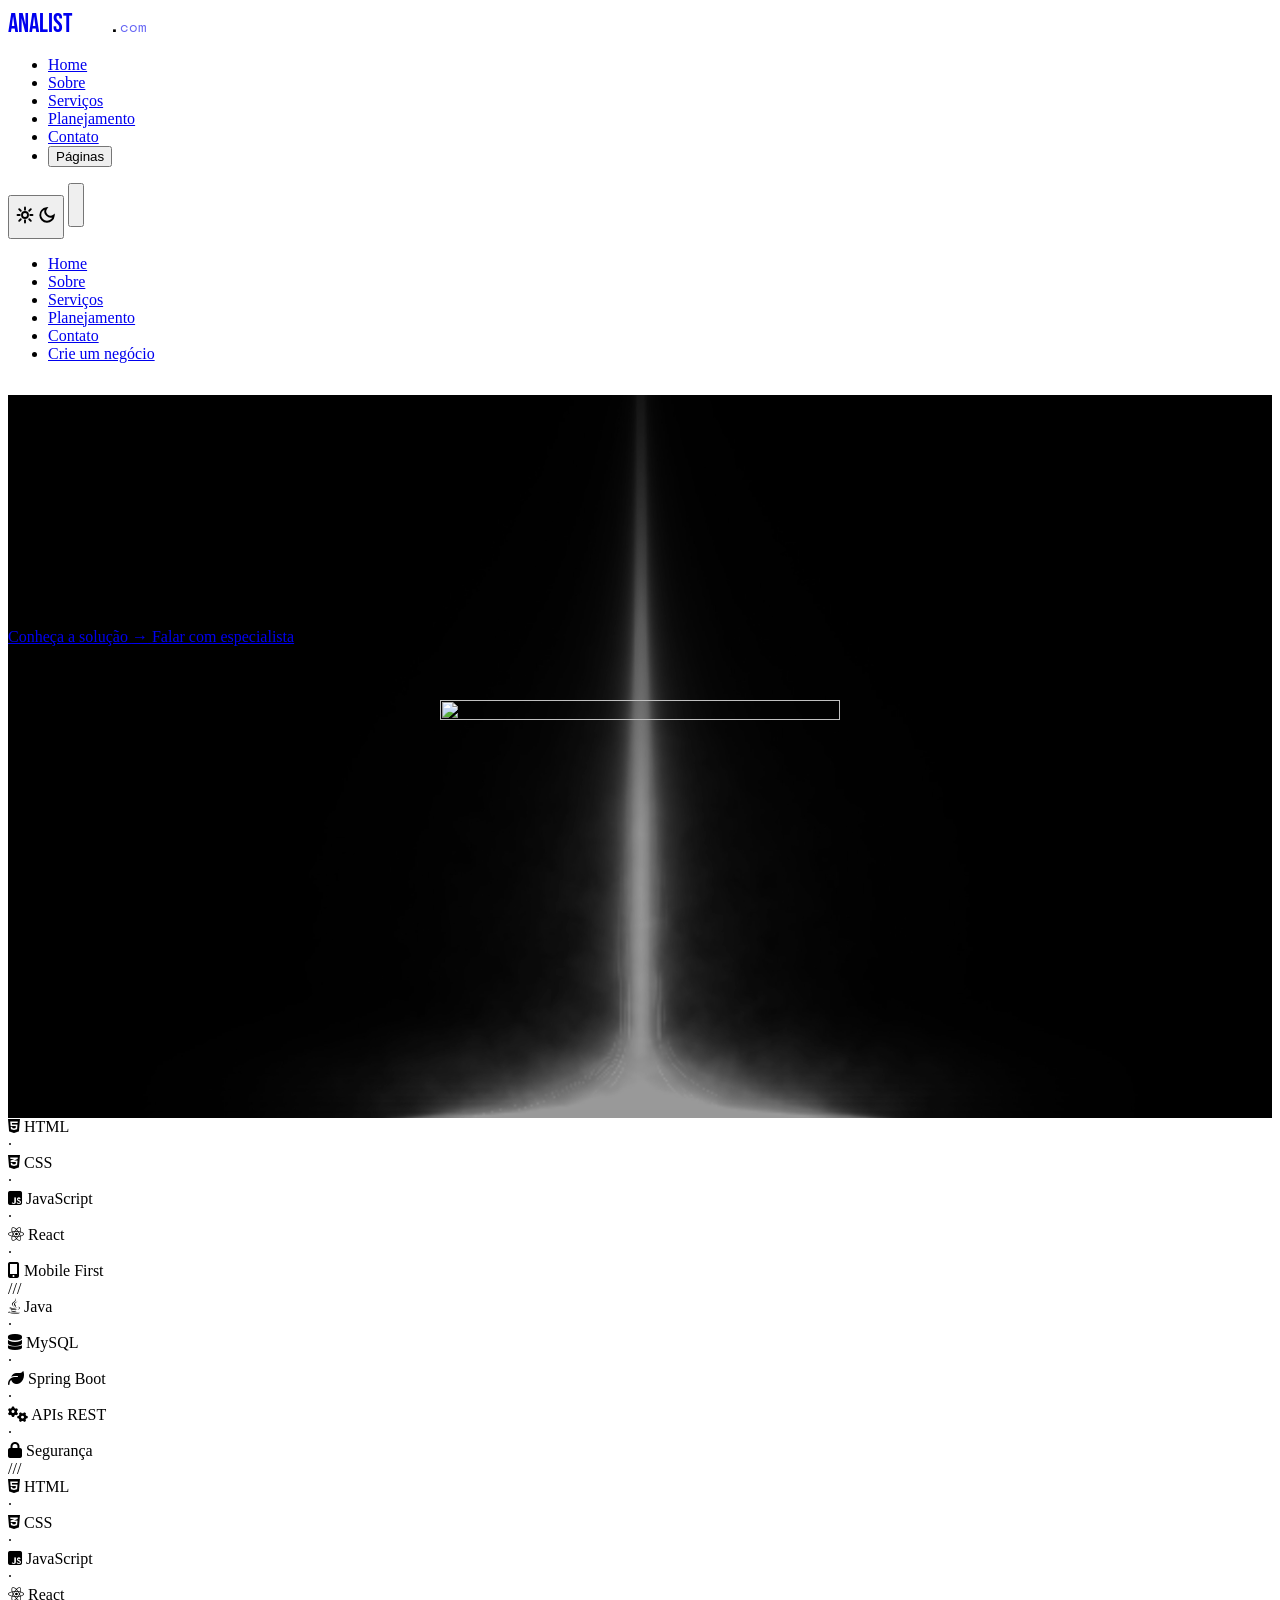
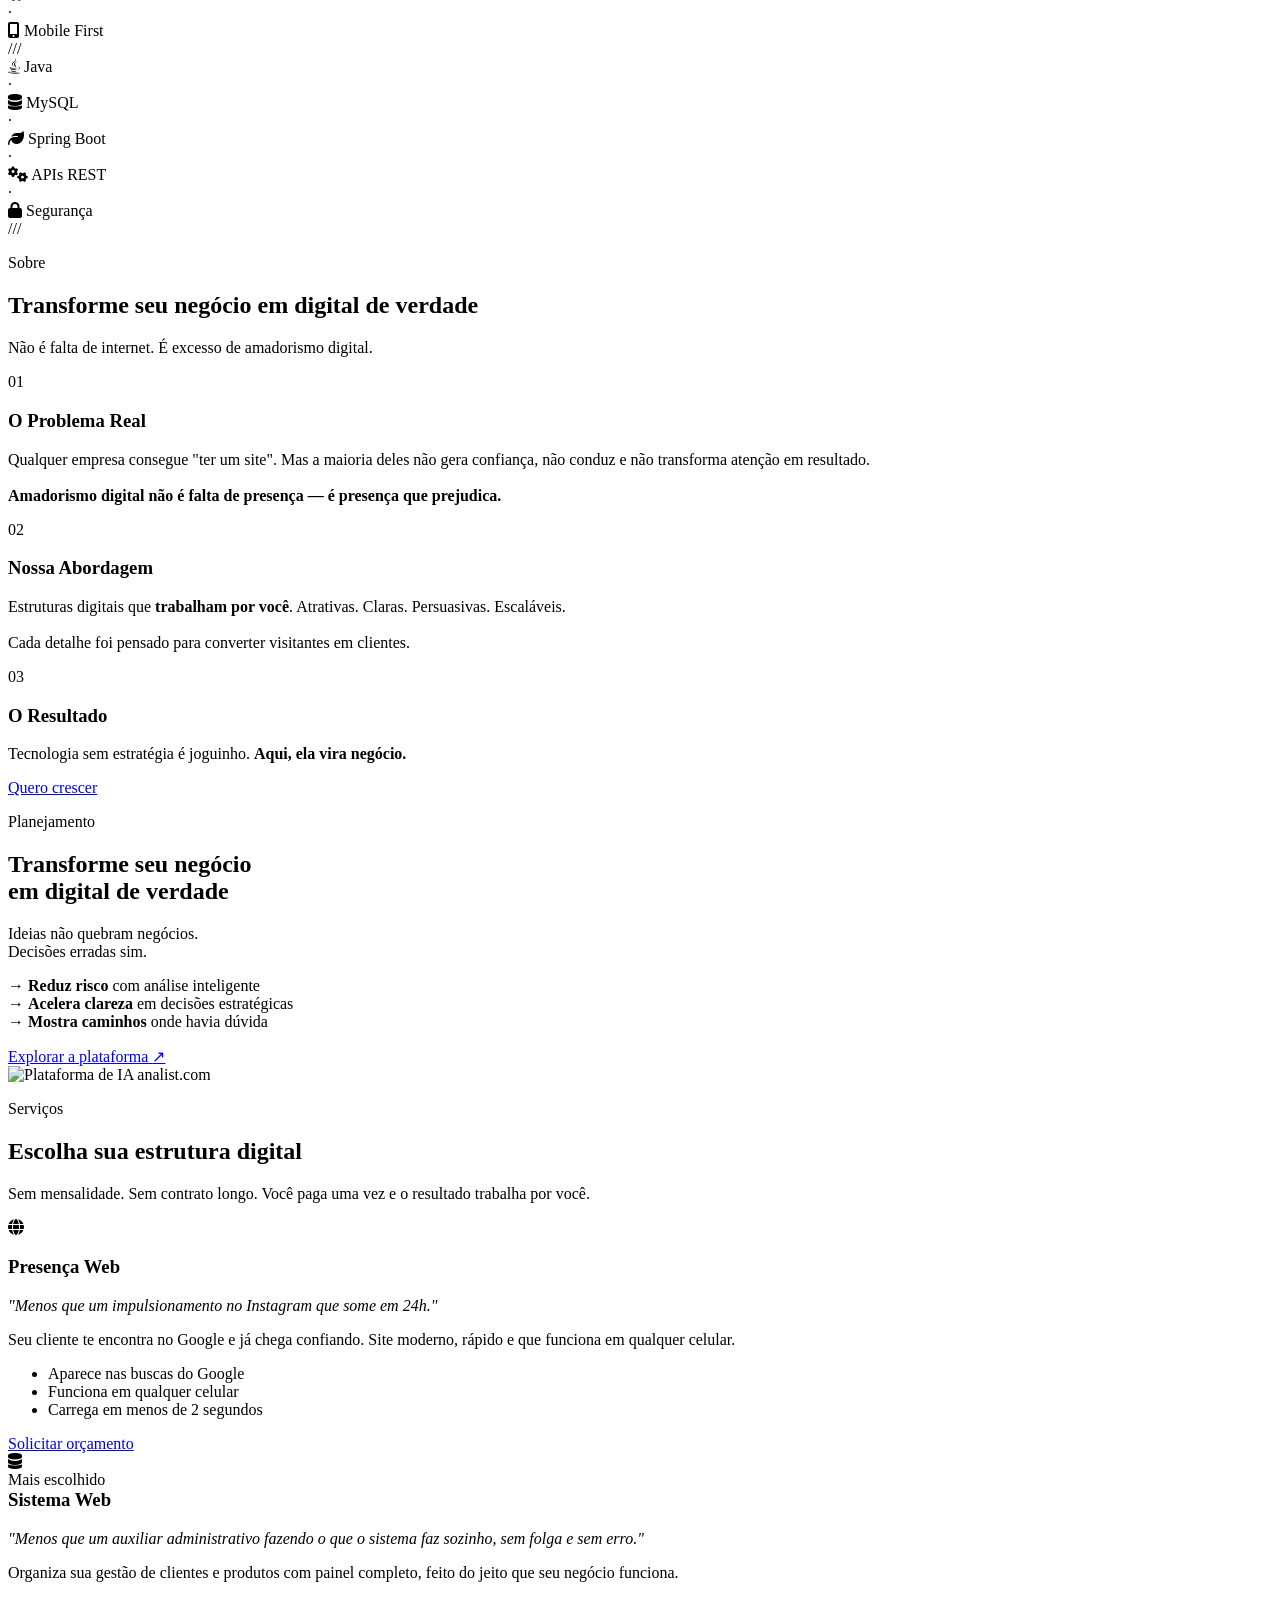
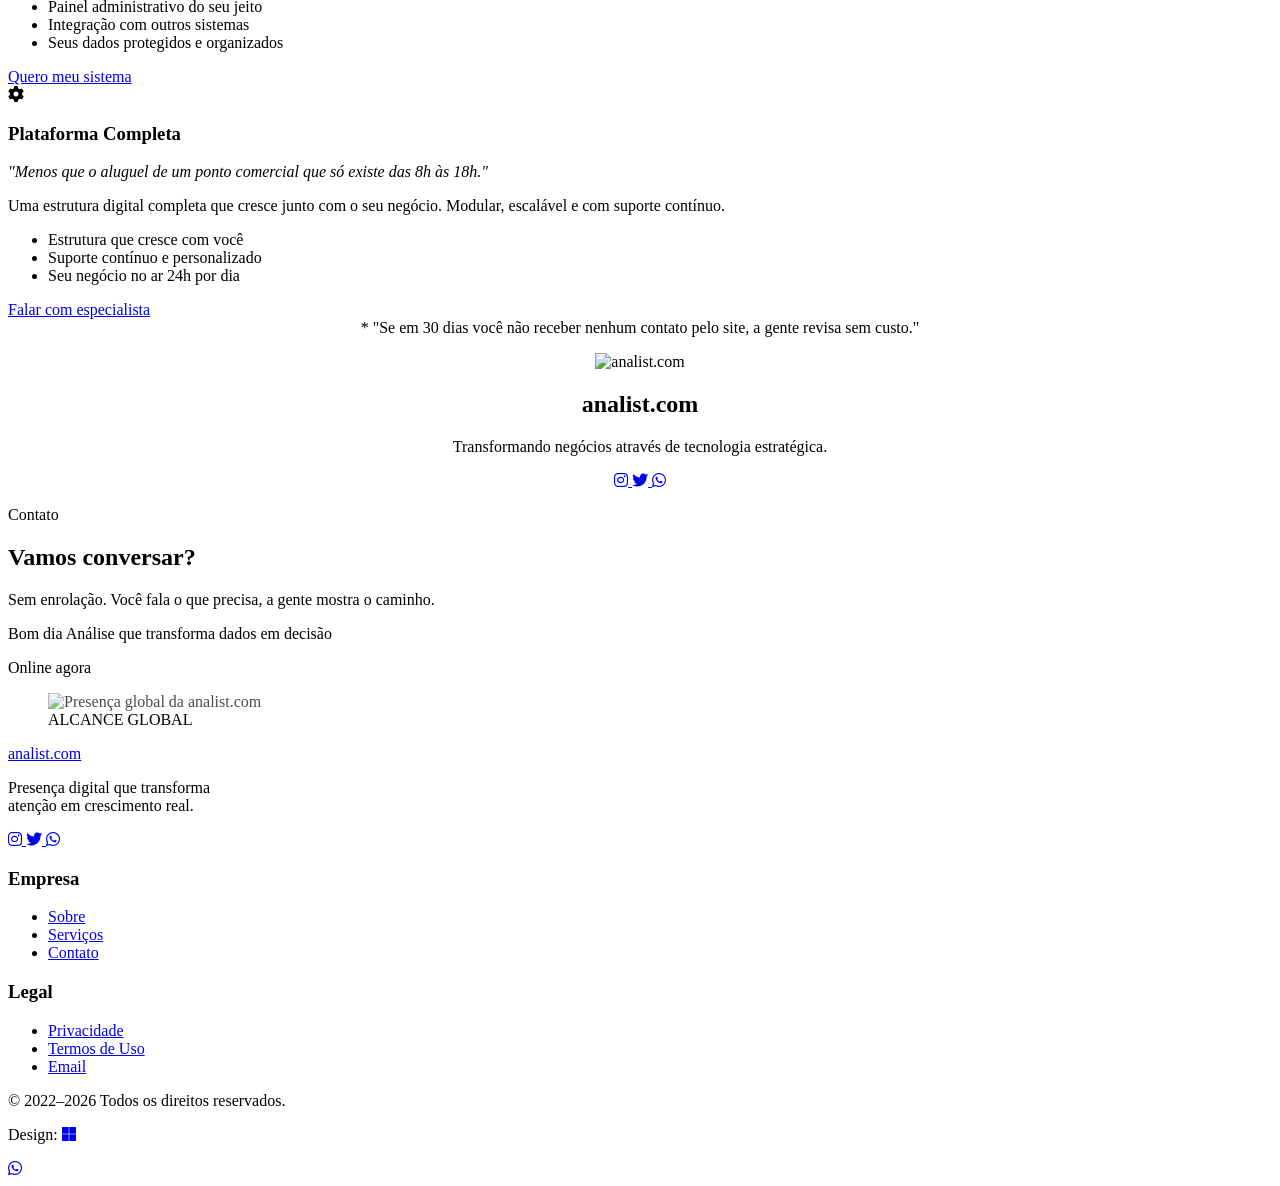
==== commit b2664971: "bg-ok" ====
--- a/index.html
+++ b/index.html
@@ -271,7 +271,7 @@
           loop
           playsinline
           preload="none"
-          poster="images/vr-oculus.jpg">
+          poster="images/nigel-hoare-YPr9khpvrgc-unsplash.svg">
           <!--
             Forneça o vídeo em dois formatos para cobertura máxima:
             WebM  → Chrome, Firefox, Edge (menor tamanho)
--- a/css/video-bg.css
+++ b/css/video-bg.css
@@ -187,7 +187,7 @@
    como background image do container.
 ───────────────────────────────────────────────── */
 .hero__video-bg {
-  background-image: url('../images/vr-oculus.jpg');
+  background-image: url('../images/nigel-hoare-YPr9khpvrgc-unsplash.svg');
   background-size: cover;
   background-position: center;
 }
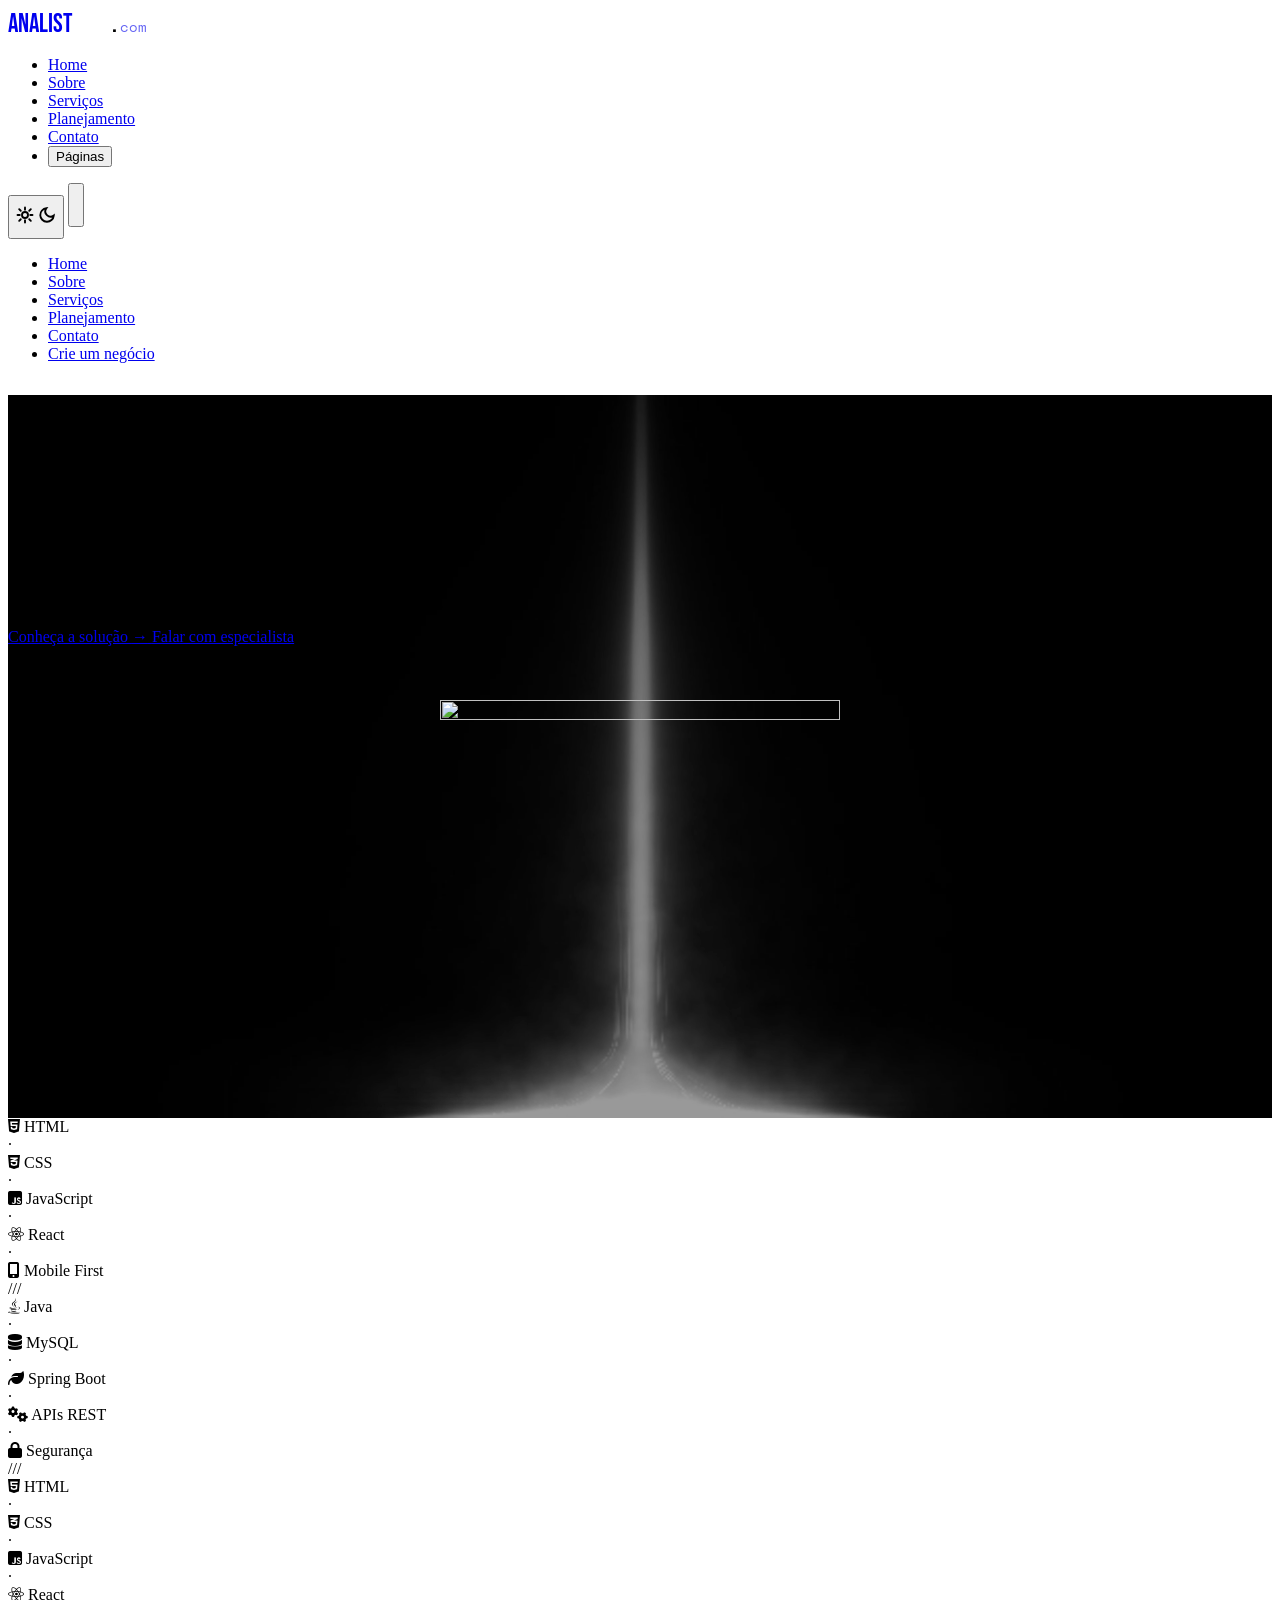
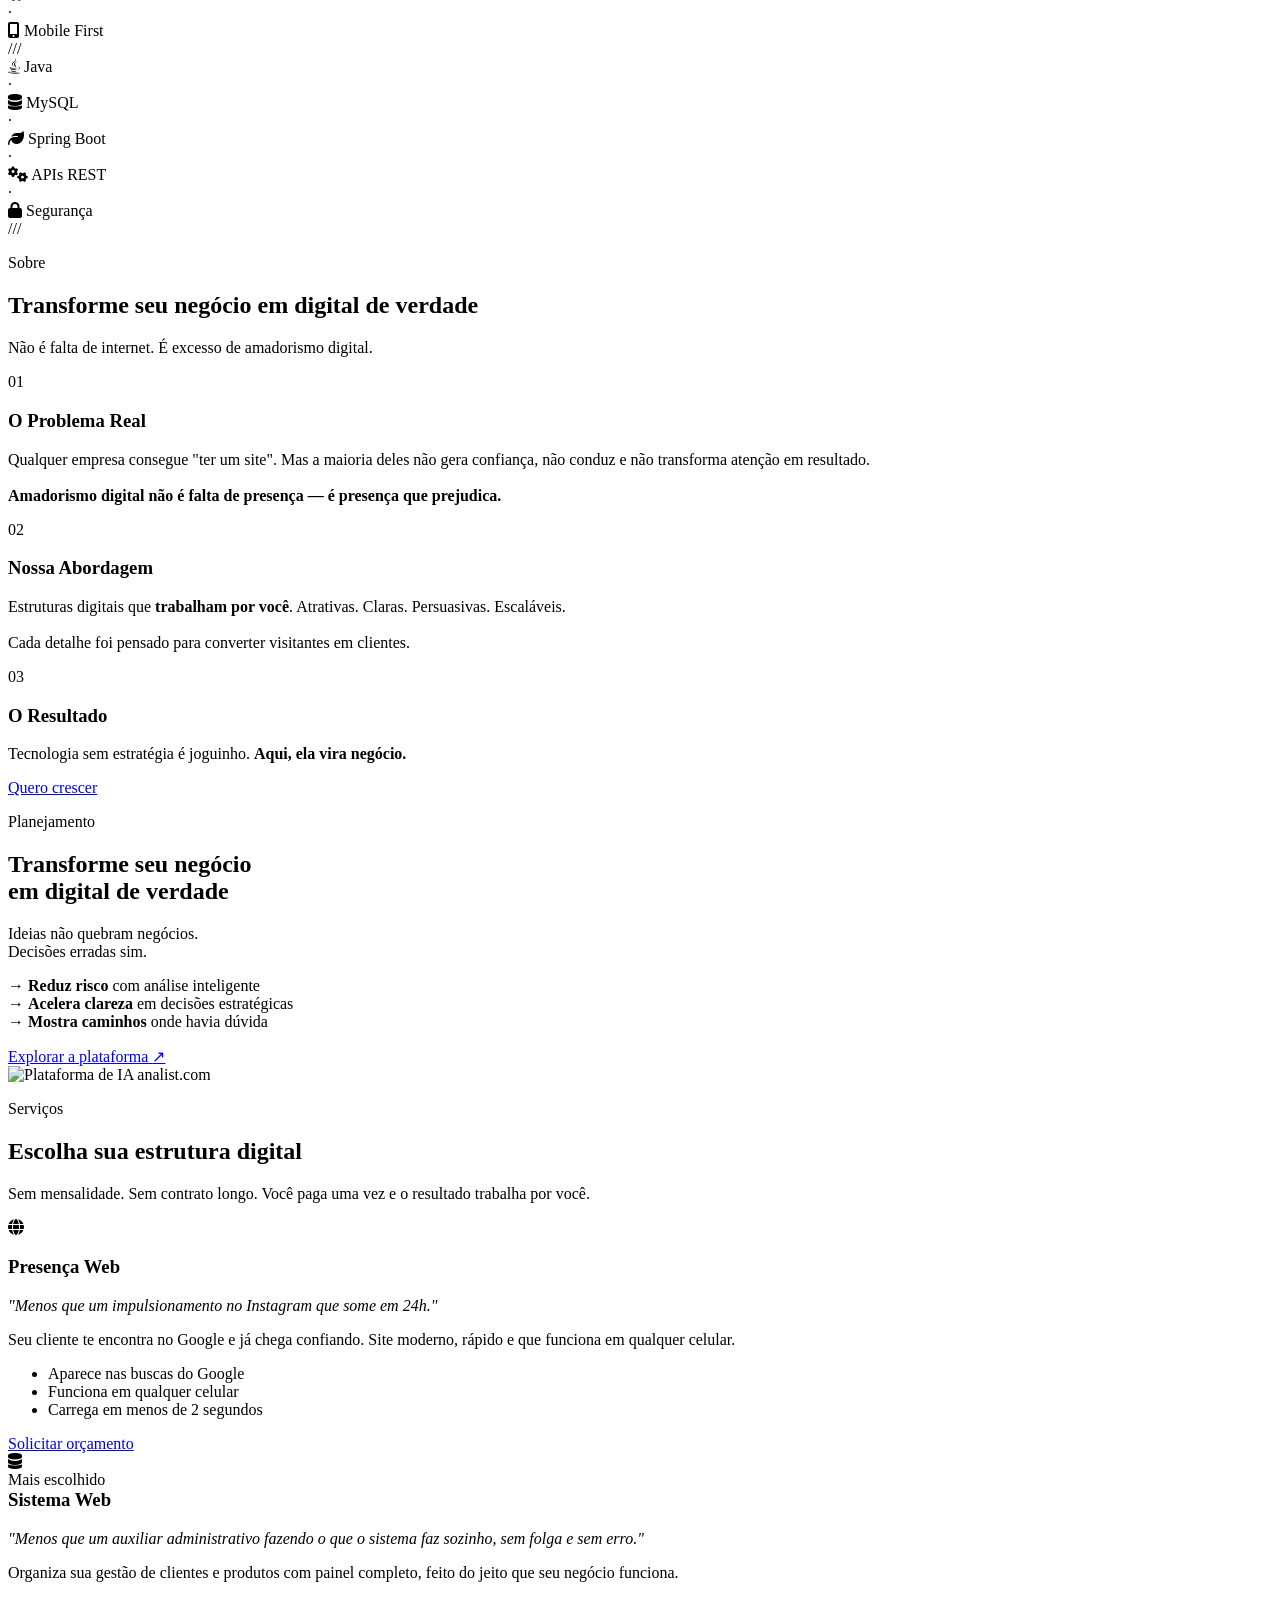
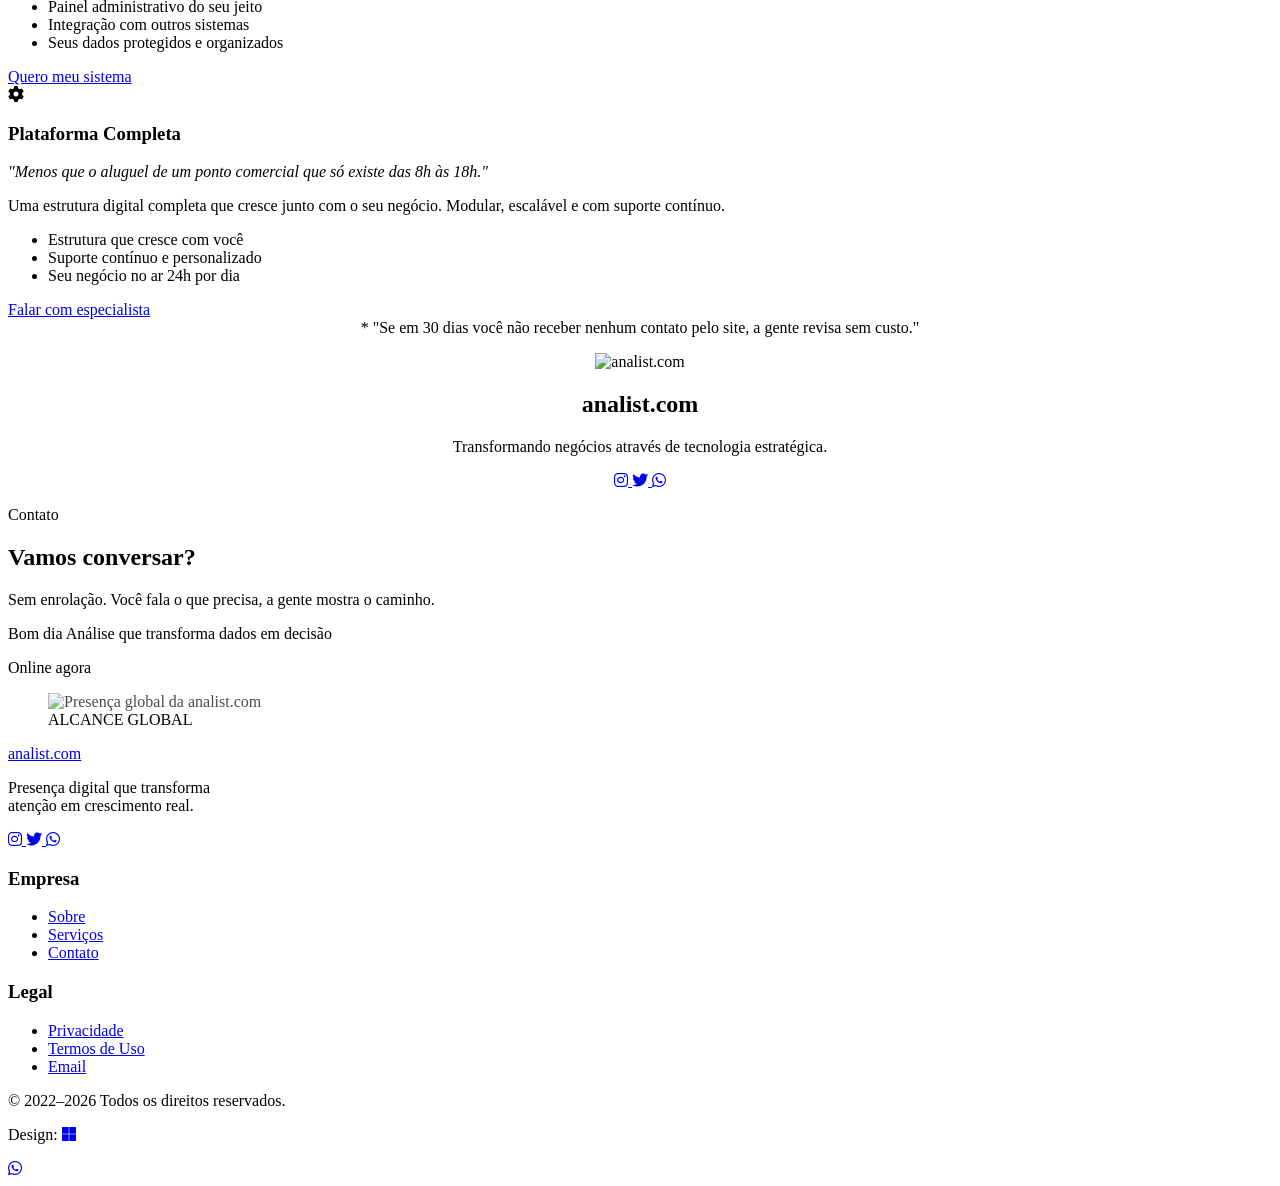
==== commit 27100a97: "bg-spider" ====
--- a/index.html
+++ b/index.html
@@ -271,7 +271,7 @@
           loop
           playsinline
           preload="none"
-          poster="images/nigel-hoare-YPr9khpvrgc-unsplash.svg">
+          poster="images/palash-jain-HQR_DyuU3WY-unsplash.jpg">
           <!--
             Forneça o vídeo em dois formatos para cobertura máxima:
             WebM  → Chrome, Firefox, Edge (menor tamanho)
--- a/css/video-bg.css
+++ b/css/video-bg.css
@@ -187,7 +187,7 @@
    como background image do container.
 ───────────────────────────────────────────────── */
 .hero__video-bg {
-  background-image: url('../images/nigel-hoare-YPr9khpvrgc-unsplash.svg');
+  background-image: url('../images/palash-jain-HQR_DyuU3WY-unsplash.jpg');
   background-size: cover;
   background-position: center;
 }
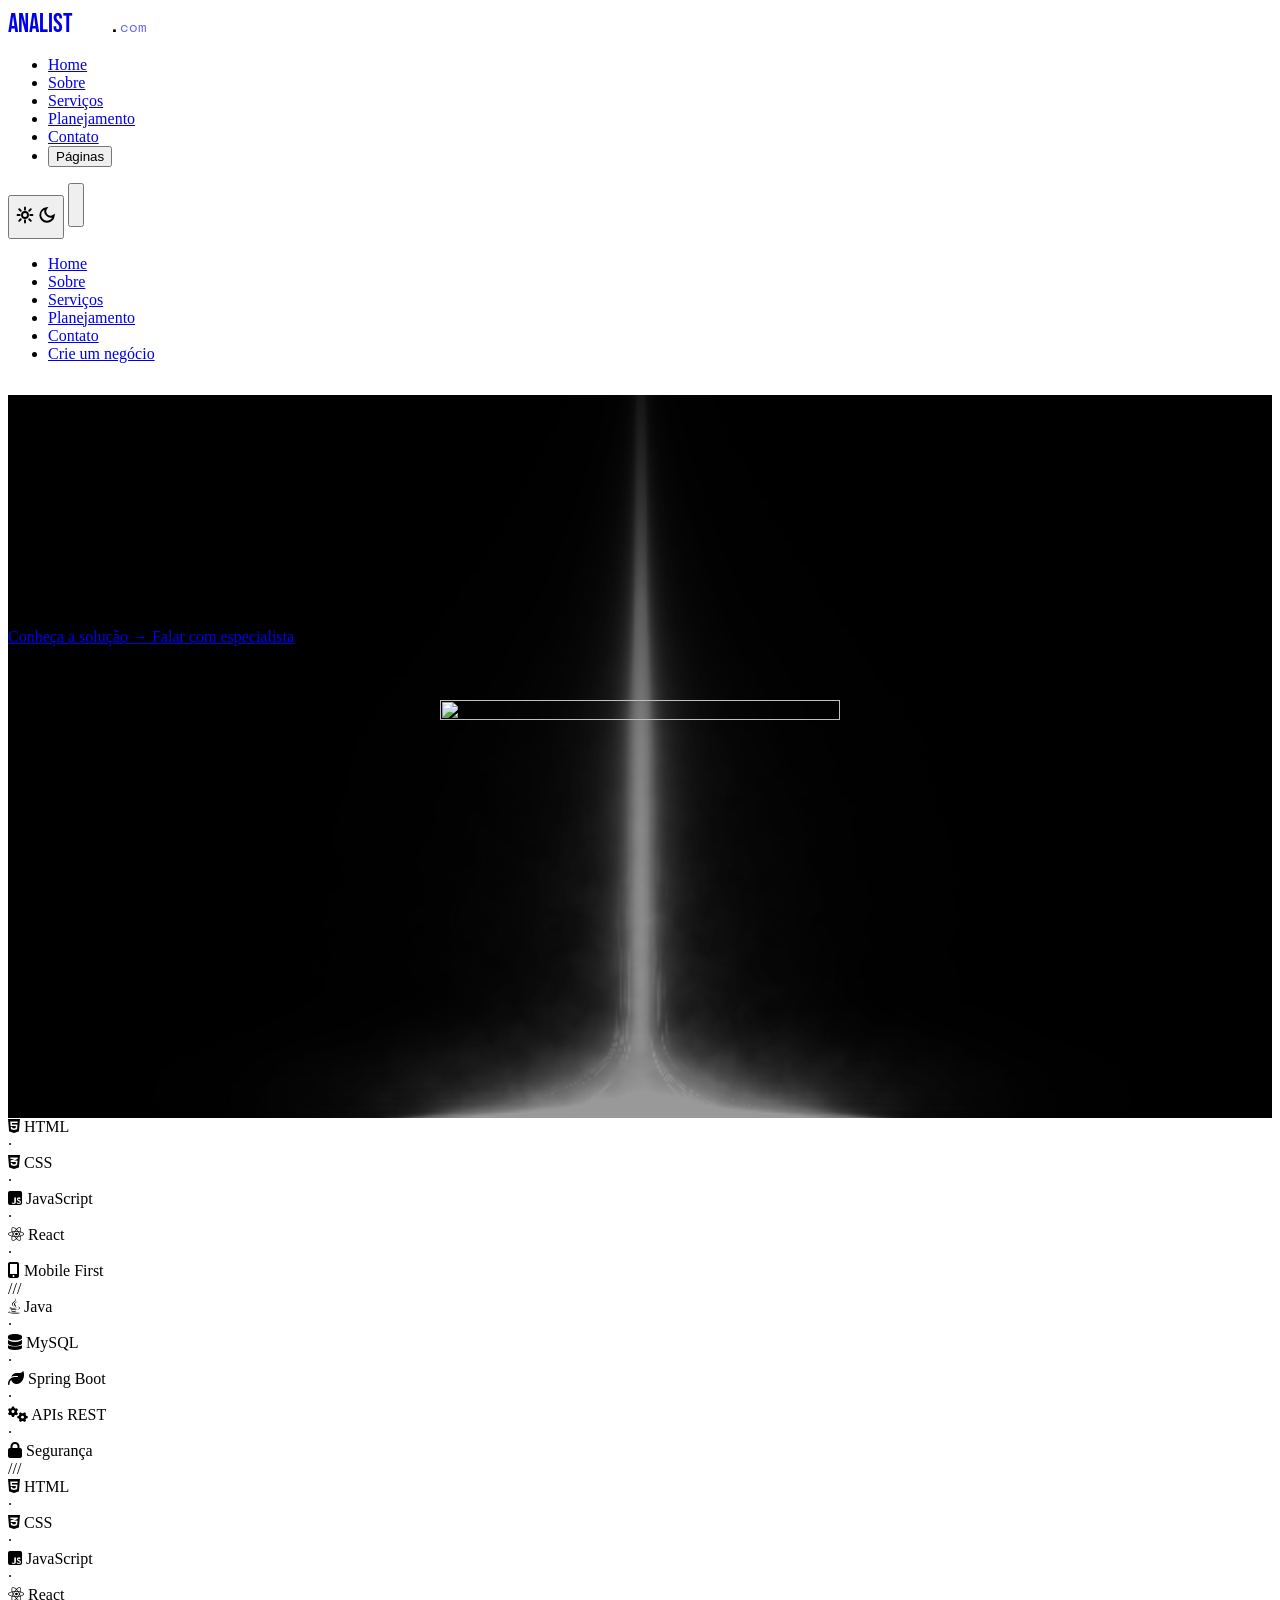
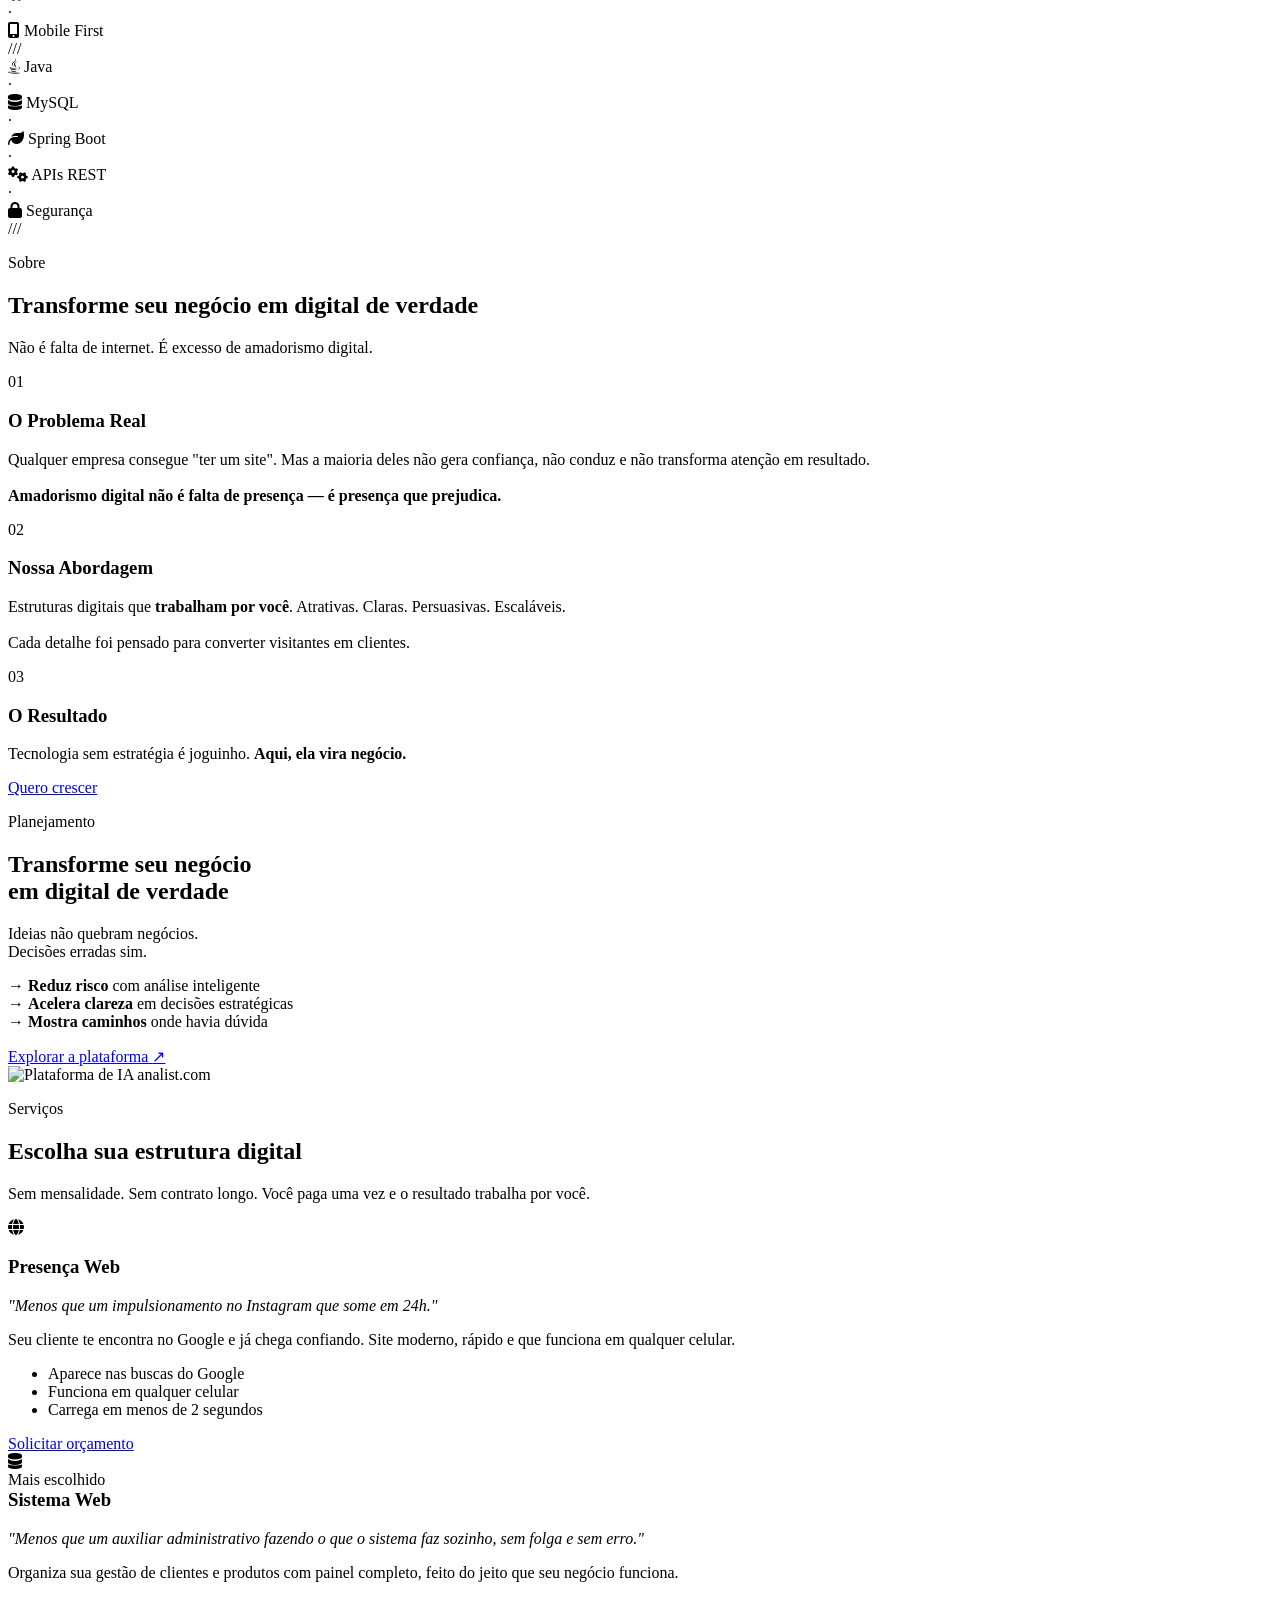
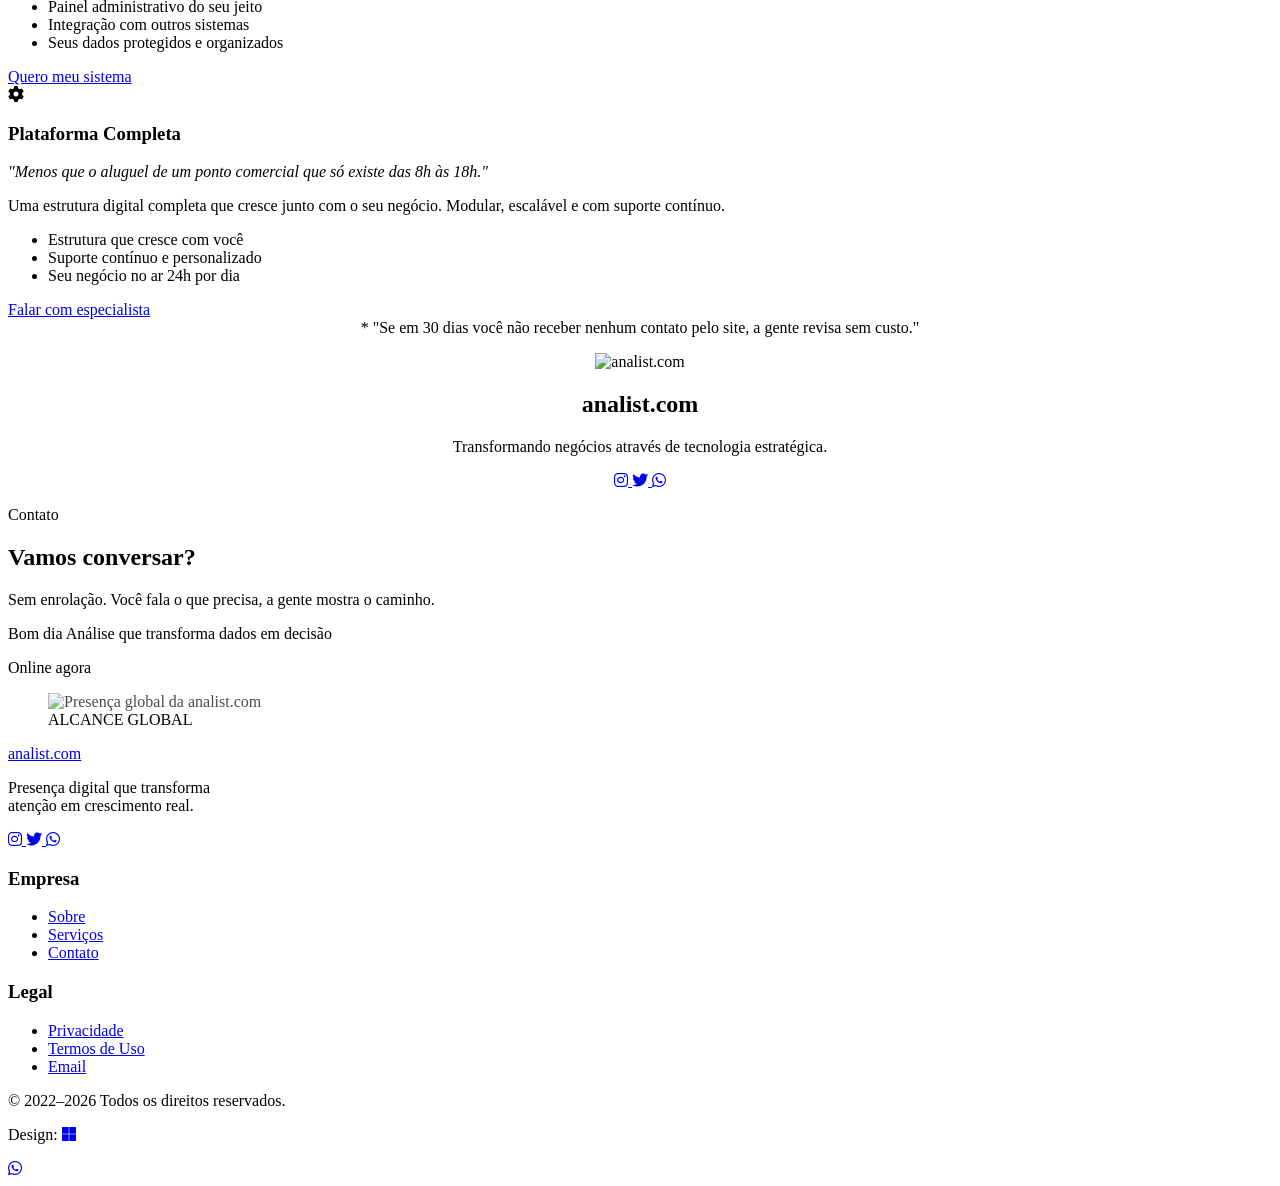
==== commit 2e2ae915: "bg-black" ====
--- a/index.html
+++ b/index.html
@@ -271,7 +271,7 @@
           loop
           playsinline
           preload="none"
-          poster="images/palash-jain-HQR_DyuU3WY-unsplash.jpg">
+          poster="images/bg-black.jpg">
           <!--
             Forneça o vídeo em dois formatos para cobertura máxima:
             WebM  → Chrome, Firefox, Edge (menor tamanho)
--- a/css/video-bg.css
+++ b/css/video-bg.css
@@ -187,7 +187,7 @@
    como background image do container.
 ───────────────────────────────────────────────── */
 .hero__video-bg {
-  background-image: url('../images/palash-jain-HQR_DyuU3WY-unsplash.jpg');
+  background-image: url('../images/bg-black.jpg');
   background-size: cover;
   background-position: center;
 }
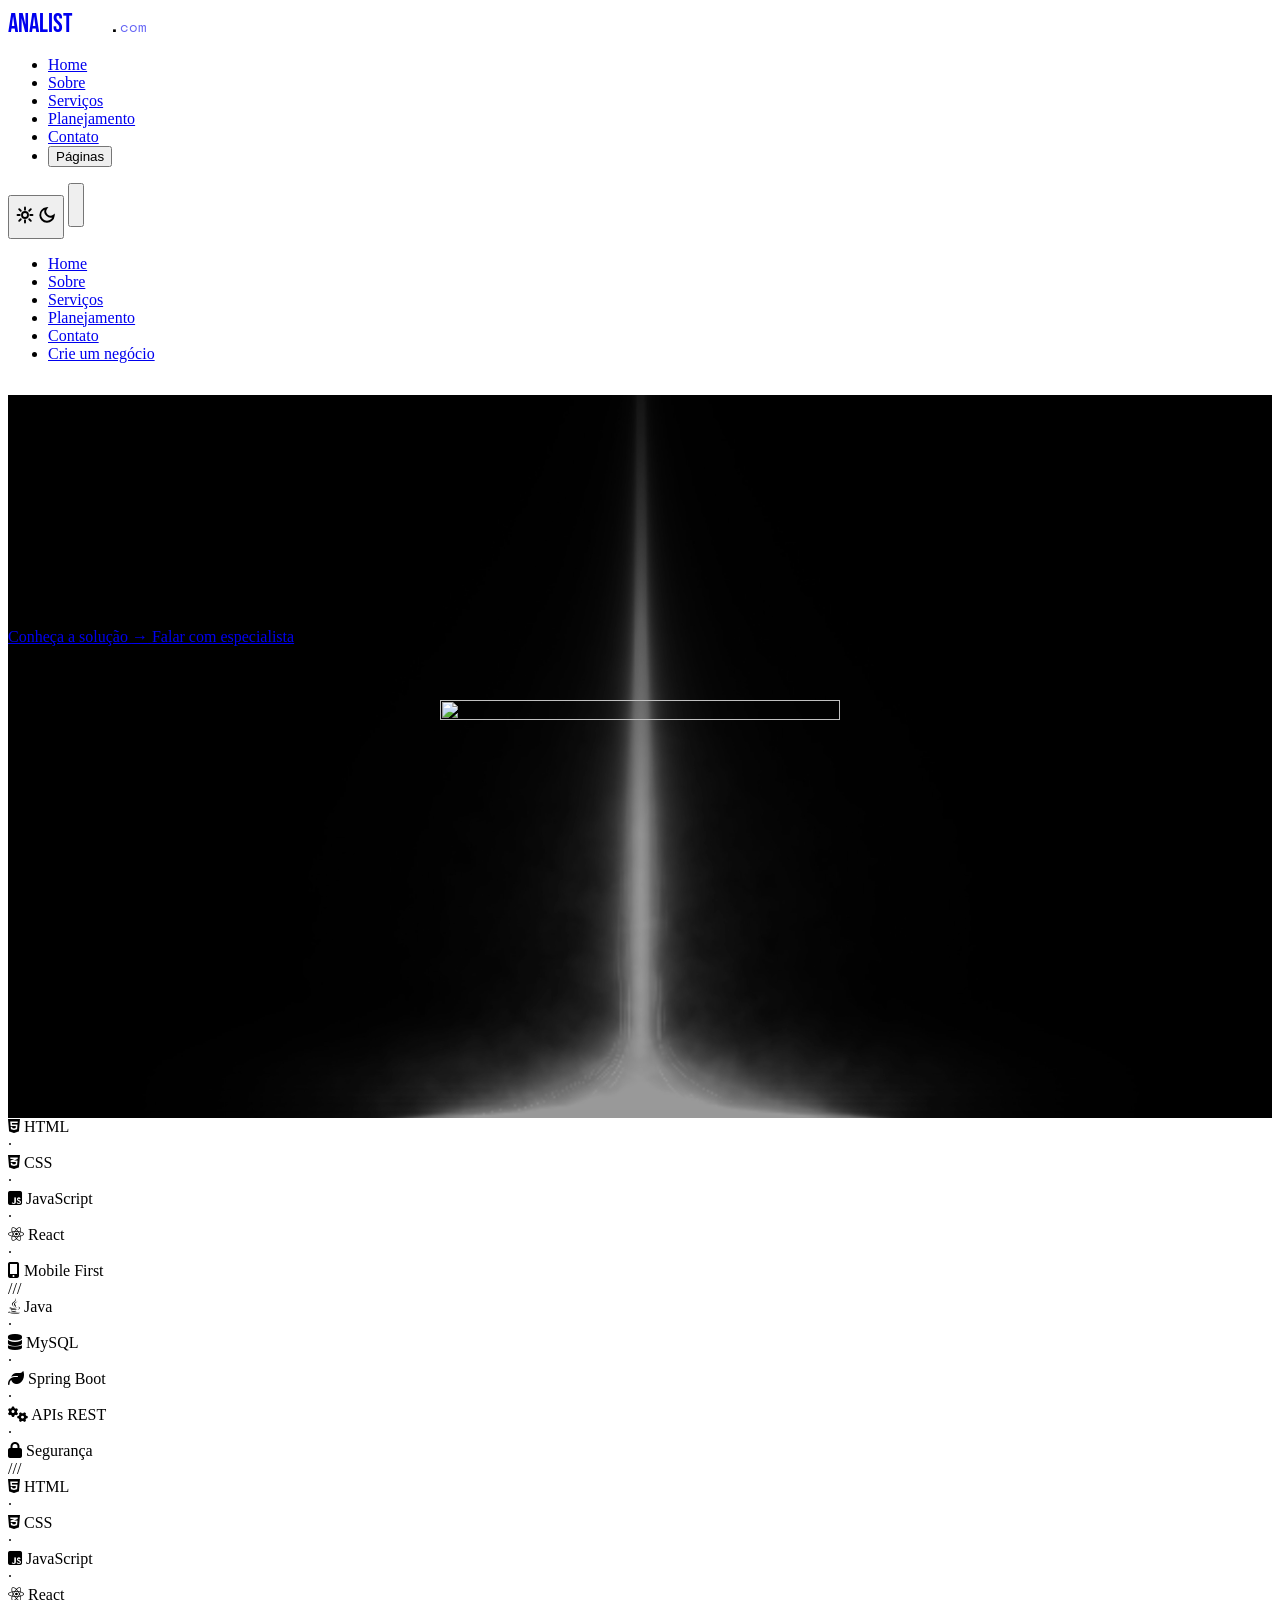
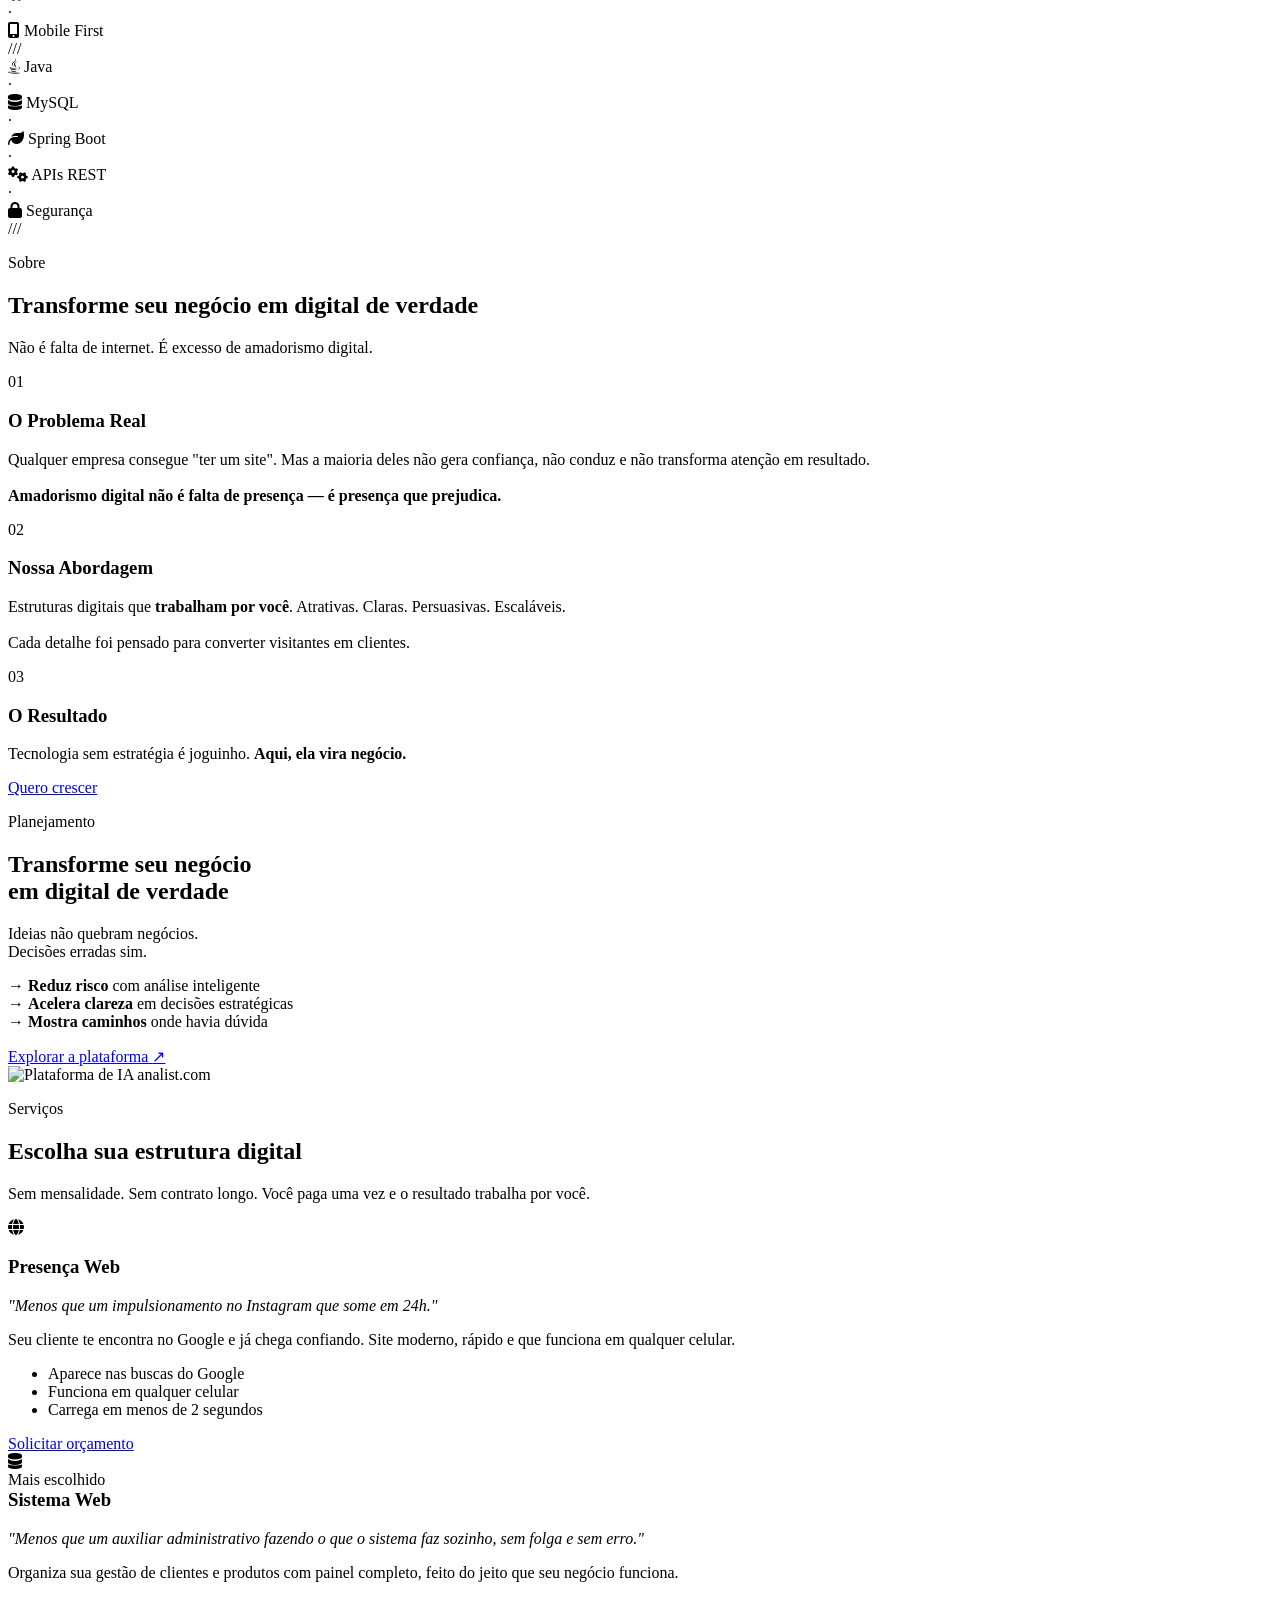
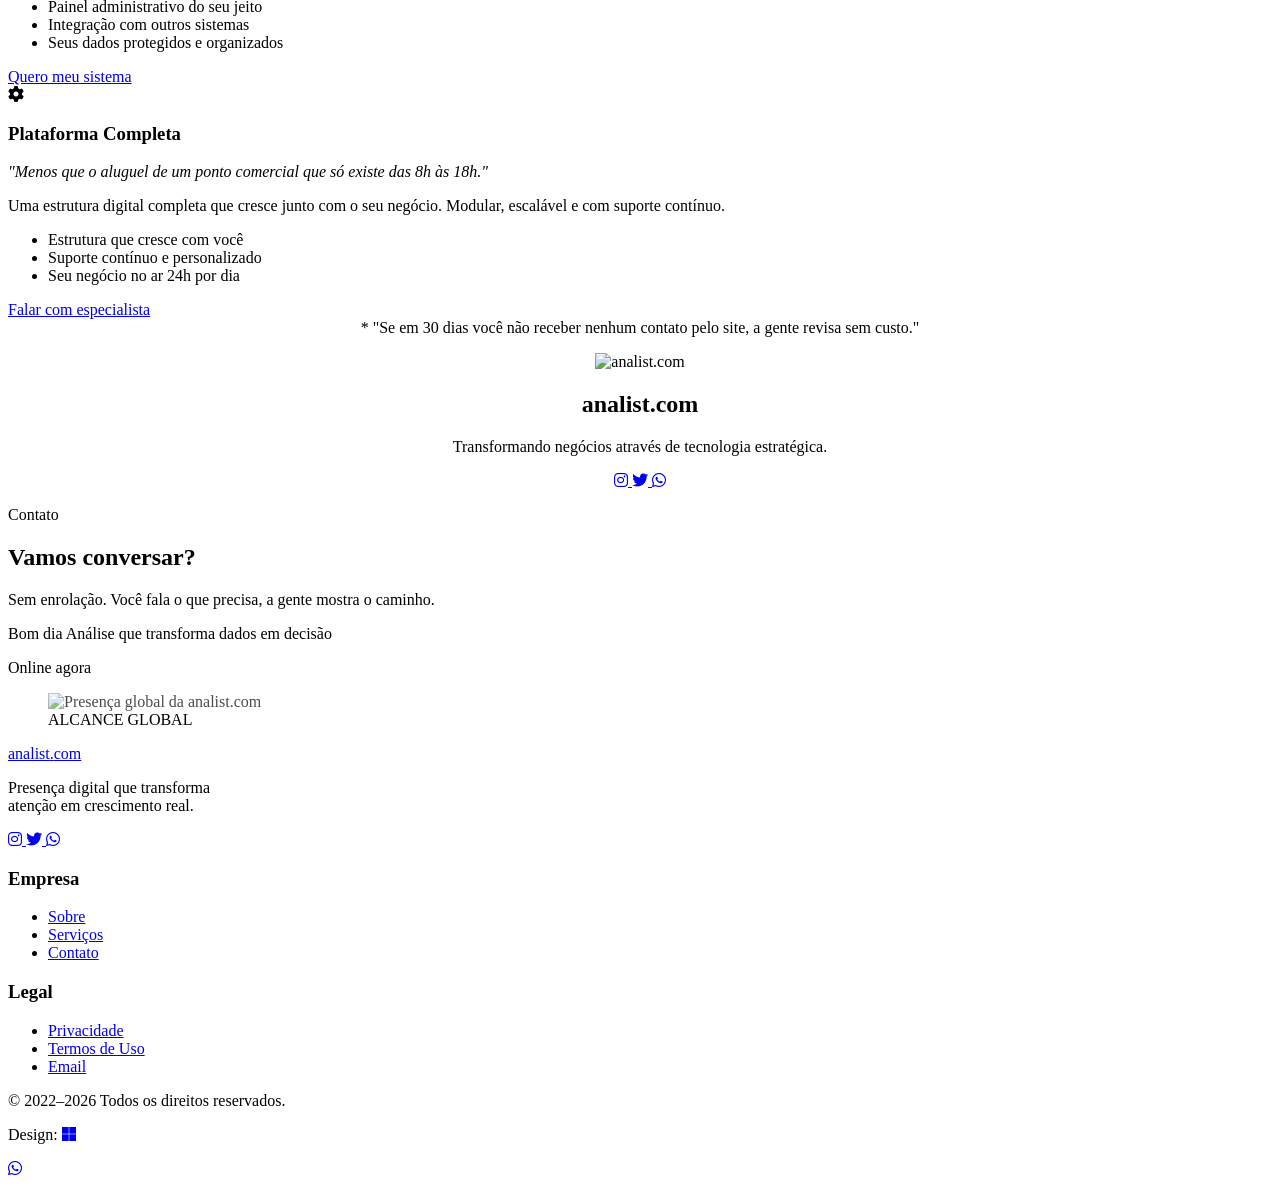
==== commit 071f92a9: "svg" ====
--- a/index.html
+++ b/index.html
@@ -271,7 +271,7 @@
           loop
           playsinline
           preload="none"
-          poster="images/bg-black.jpg">
+          poster="images/meteoro.svg">
           <!--
             Forneça o vídeo em dois formatos para cobertura máxima:
             WebM  → Chrome, Firefox, Edge (menor tamanho)
--- a/css/video-bg.css
+++ b/css/video-bg.css
@@ -187,7 +187,7 @@
    como background image do container.
 ───────────────────────────────────────────────── */
 .hero__video-bg {
-  background-image: url('../images/bg-black.jpg');
+  background-image: url('../images/meteoro.svg');
   background-size: cover;
   background-position: center;
 }
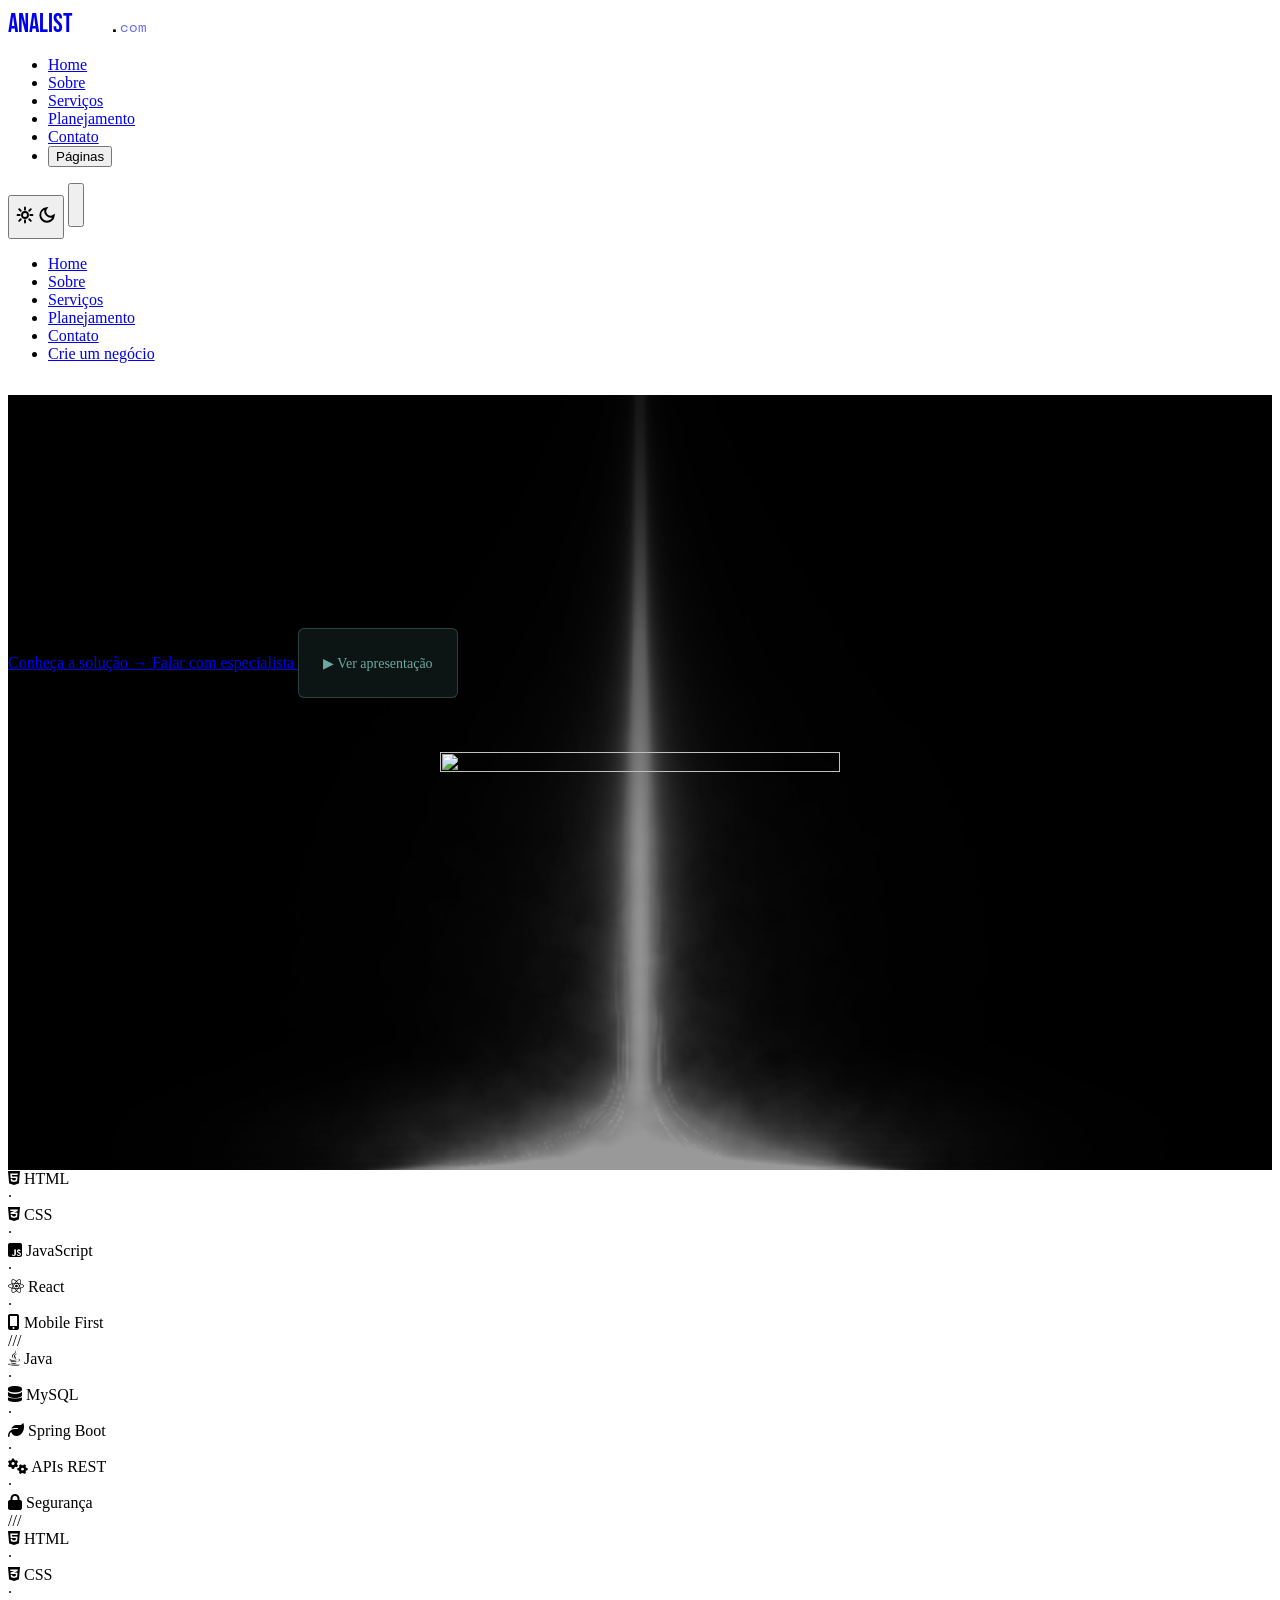
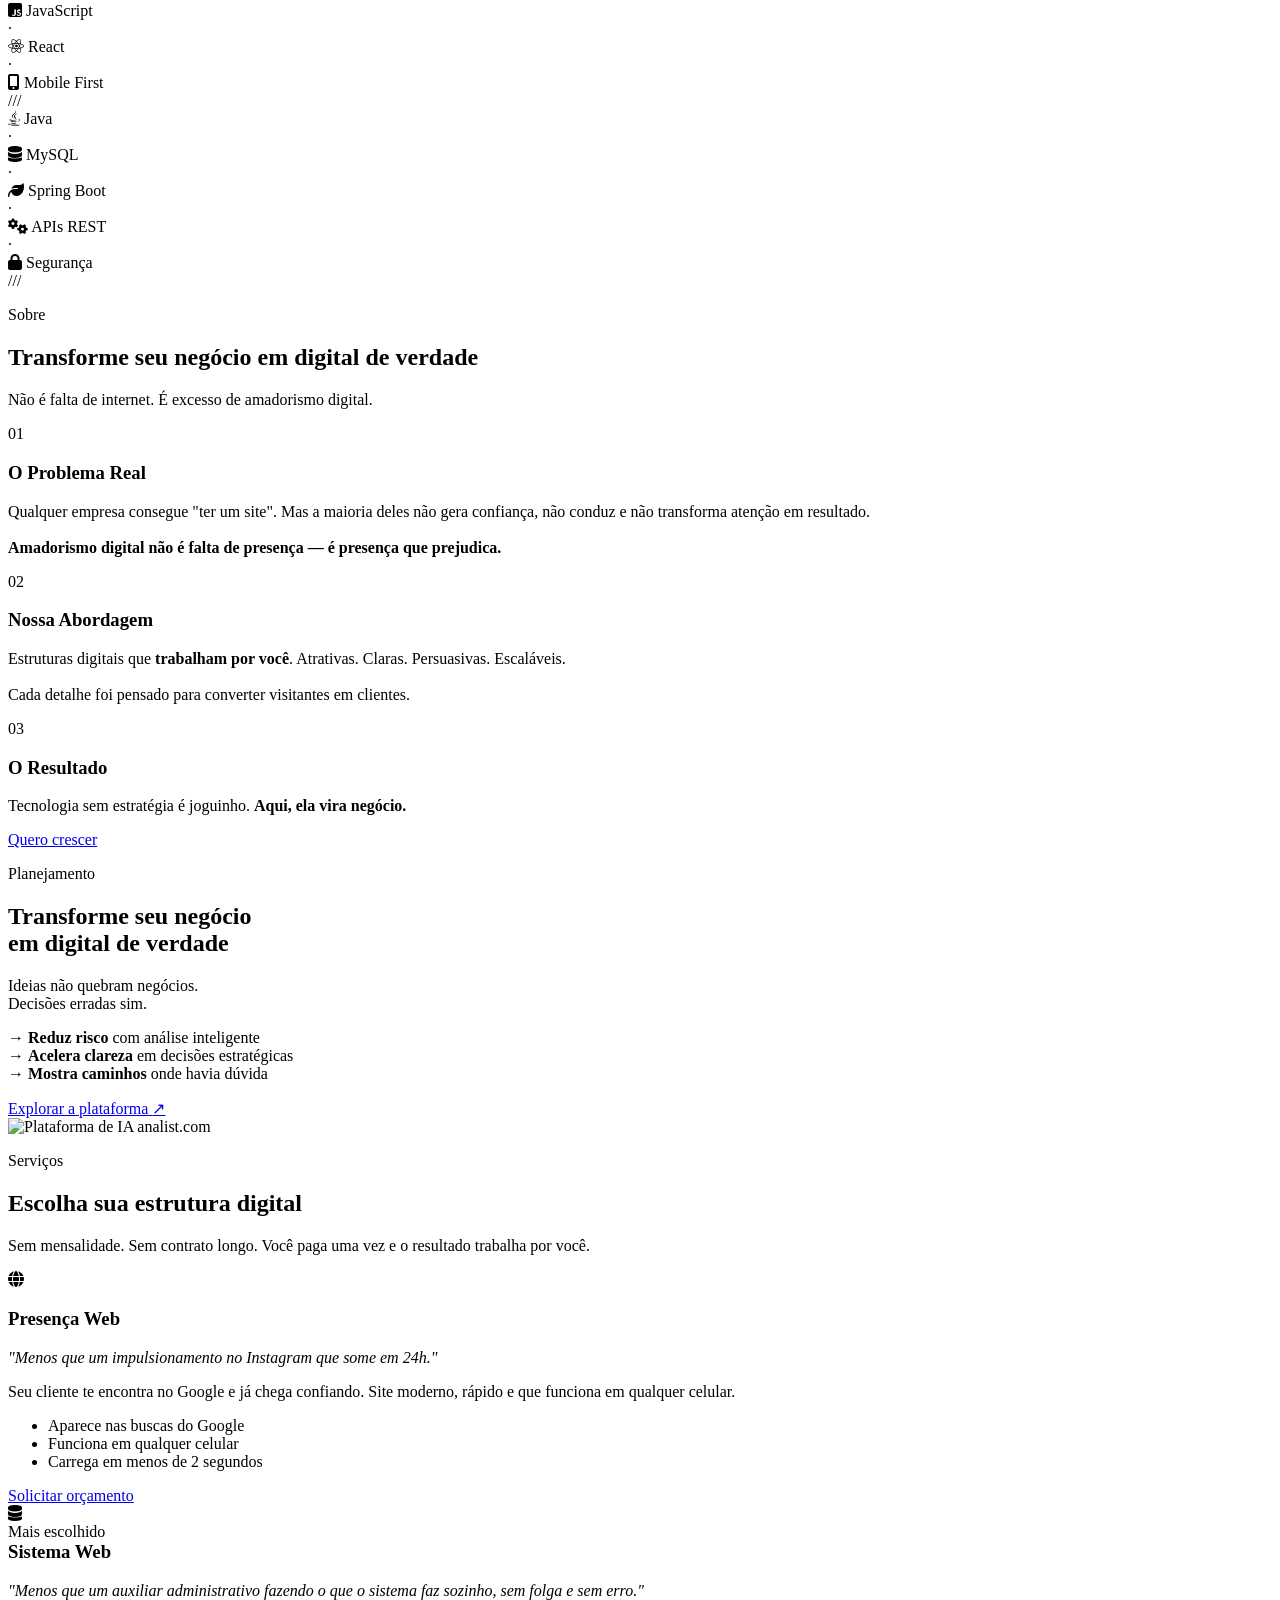
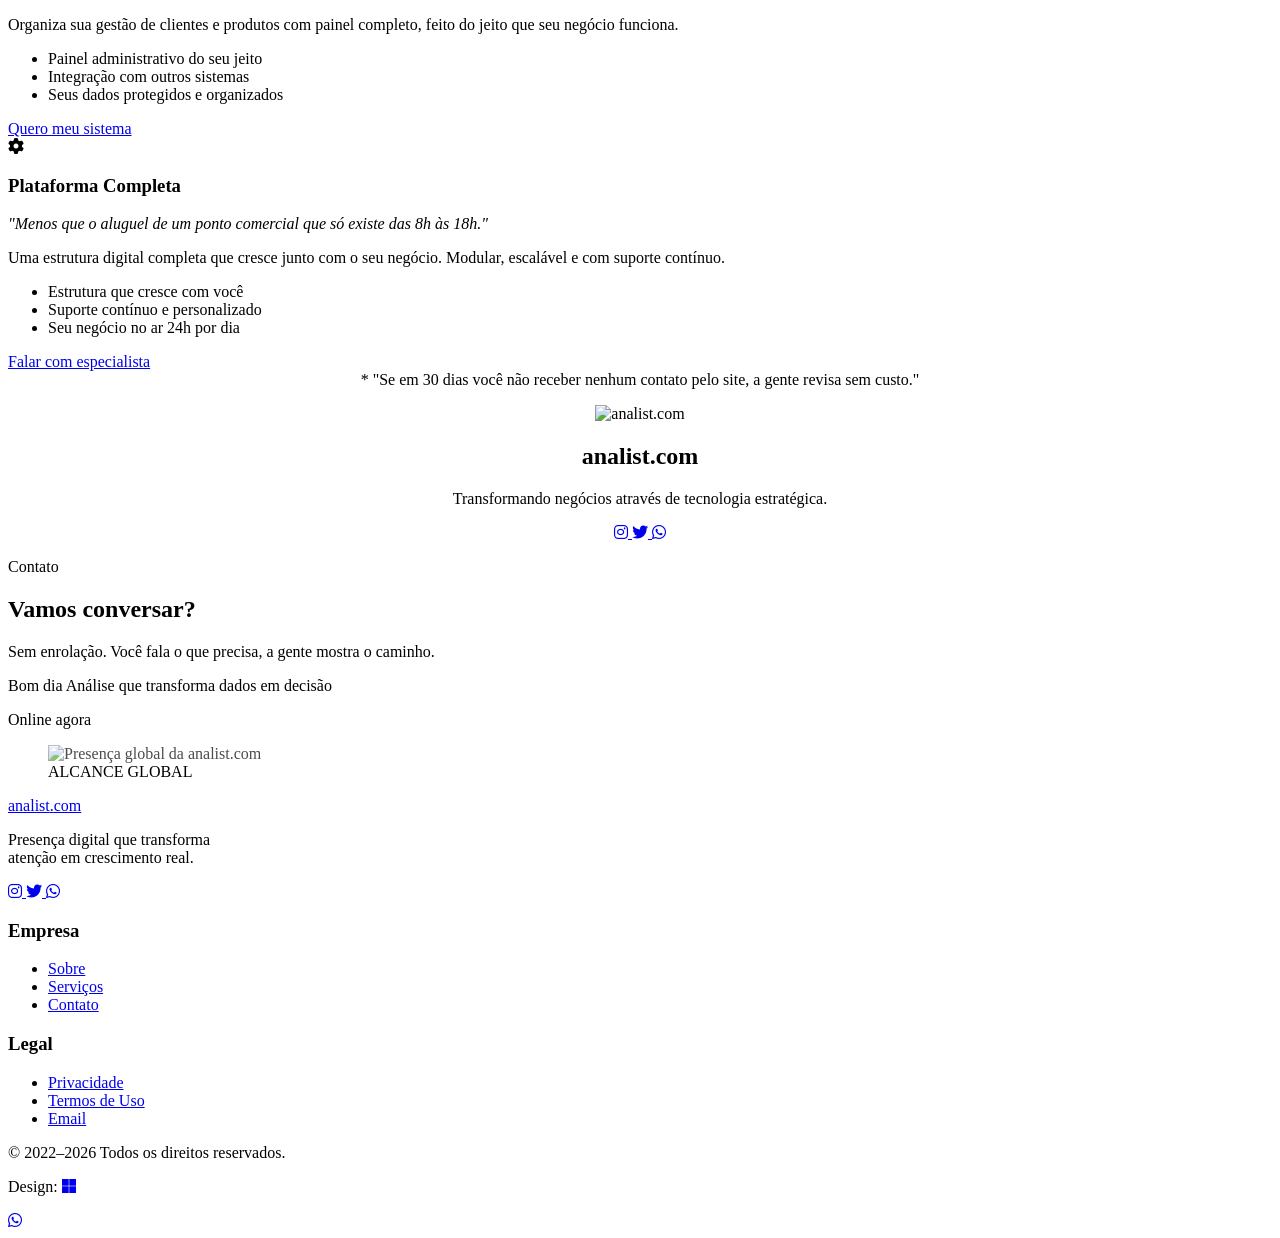
==== commit 5f852160: "apresent-v2" ====
--- a/index.html
+++ b/index.html
@@ -41,8 +41,7 @@
   <!-- Twitter Card -->
   <meta name="twitter:card" content="summary_large_image">
   <meta name="twitter:title" content="AnalistWeb | Desenvolvimento Web">
-  <meta name="twitter:description"
-    content="Criação de sistemas web e soluções digitais de alta performance.">
+  <meta name="twitter:description" content="Criação de sistemas web e soluções digitais de alta performance.">
   <meta name="twitter:image" content="https://analistweb.github.io/images/og-light.png">
 
   <!-- ─────────────────────────────────────────────
@@ -82,8 +81,7 @@
     rel="stylesheet">
 
   <!-- Font Awesome — ícones -->
-  <link rel="stylesheet"
-    href="https://cdnjs.cloudflare.com/ajax/libs/font-awesome/6.4.0/css/all.min.css"
+  <link rel="stylesheet" href="https://cdnjs.cloudflare.com/ajax/libs/font-awesome/6.4.0/css/all.min.css"
     crossorigin="anonymous" referrerpolicy="no-referrer">
 
   <!-- ─────────────────────────────────────────────
@@ -96,7 +94,7 @@
   <link rel="stylesheet" href="css/components.css">
   <link rel="stylesheet" href="css/dark-mode.css">
   <link rel="stylesheet" href="css/ios-patch.css">
-<link rel="stylesheet" href="css/video-bg.css"> <!-- ← aqui -->
+  <link rel="stylesheet" href="css/video-bg.css"> <!-- ← aqui -->
 
   <!-- Dados estruturados JSON-LD -->
   <script type="application/ld+json">
@@ -109,7 +107,32 @@
     "description": "Desenvolvimento de sistemas web, plataformas digitais e soluções estratégicas para crescimento online."
   }
   </script>
+
+  <style>
+    .btn-apresentacao {
+      display: inline-flex;
+      align-items: center;
+      gap: 8px;
+      padding: 12px 24px;
+      border-radius: 6px;
+      background: rgba(107, 168, 160, 0.12);
+      border: 1px solid rgba(107, 168, 160, 0.3);
+      color: #6BA8A0;
+      font-size: 14px;
+      font-weight: 500;
+      cursor: pointer;
+      text-decoration: none;
+      transition: all 0.25s;
+    }
+
+    .btn-apresentacao:hover {
+      background: rgba(107, 168, 160, 0.2);
+      transform: translateY(-2px);
+    }
+  </style>
+
 </head>
+
 <body>
 
   <!-- ─────────────────────────────────────────────
@@ -264,14 +287,7 @@
                     e em prefers-reduced-motion.
       ───────────────────────────────────────────── -->
       <div class="hero__video-bg" aria-hidden="true">
-        <video
-          class="hero__video"
-          autoplay
-          muted
-          loop
-          playsinline
-          preload="none"
-          poster="images/meteoro.svg">
+        <video class="hero__video" autoplay muted loop playsinline preload="none" poster="images/meteoro.svg">
           <!--
             Forneça o vídeo em dois formatos para cobertura máxima:
             WebM  → Chrome, Firefox, Edge (menor tamanho)
@@ -284,7 +300,7 @@
             → WebM: ~2–4MB | MP4: ~4–8MB
           -->
           <source src="videos/laser-flow-1772074373182.webm" type="video/webm">
-          <source src="videos/856978-hd_1920_1080_24fps.mp4"  type="video/mp4">
+          <source src="videos/856978-hd_1920_1080_24fps.mp4" type="video/mp4">
         </video>
 
         <!-- Overlay escurece o vídeo para o texto ficar legível -->
@@ -328,6 +344,12 @@
             </a>
             <a href="#contact" class="btn btn--ghost" data-smooth-scroll>
               Falar com especialista
+            </a>
+
+
+            <!-- Botão de apresentação -->
+            <a href="apresentacao/" class="btn-apresentacao" onclick="abrirApresentacao(event)">
+              ▶ Ver apresentação
             </a>
           </div>
 
@@ -959,6 +981,25 @@
   <script type="module" src="js/theme-manager.js"></script>
   <script type="module" src="js/app.js"></script>
 
+  <!-- Iframe oculto que carrega o modal -->
+  <iframe id="apresentacao-frame" src="apresentacao/" style="display:none; position:fixed; inset:0; width:100%; height:100%; 
+         border:none; z-index:9999;" title="Apresentação analist.com">
+  </iframe>
+
+  <script>
+    function abrirApresentacao(e) {
+      e.preventDefault();
+      const frame = document.getElementById('apresentacao-frame');
+      frame.style.display = 'block';
+      // Aguarda o iframe carregar e dispara o modal
+      frame.onload = () => {
+        frame.contentWindow.avOpen();
+      };
+      // Se já carregado, abre direto
+      try { frame.contentWindow.avOpen(); } catch (err) { }
+    }
+  </script>
+
 </body>
 
 </html>
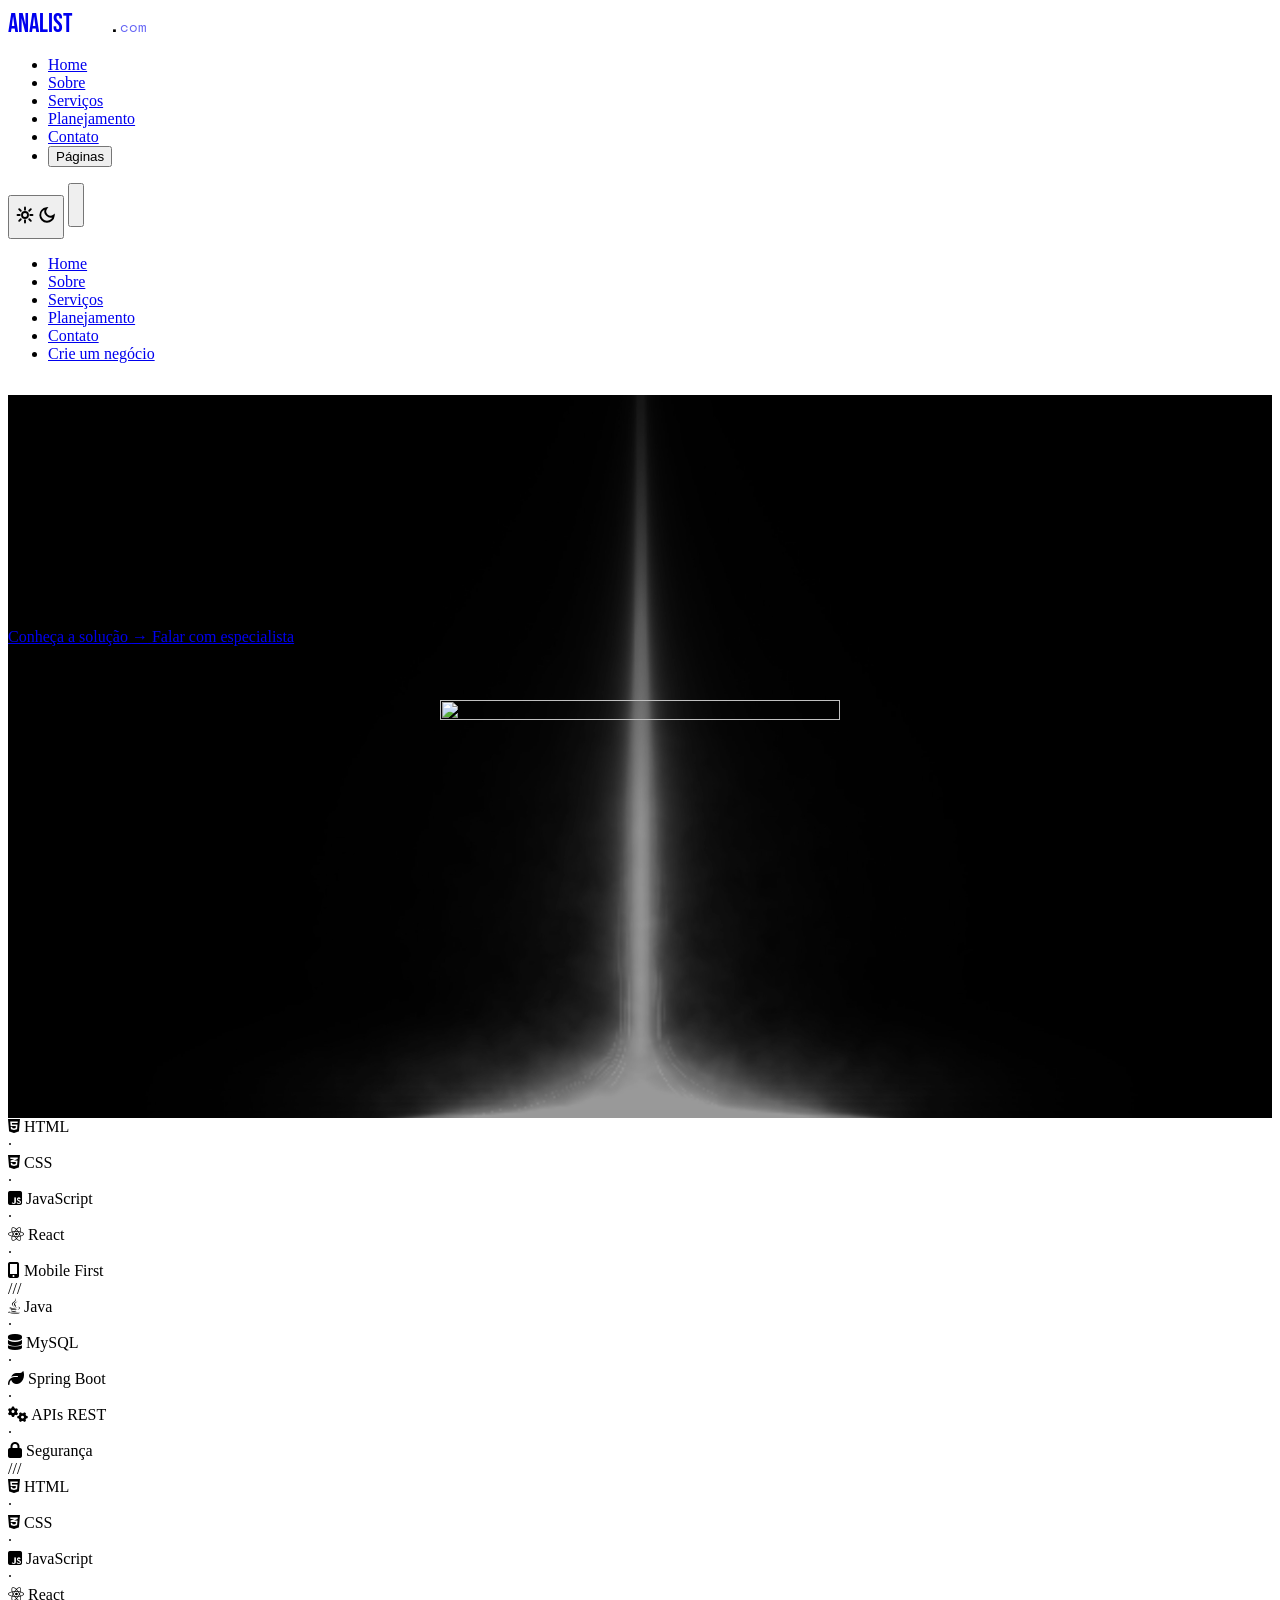
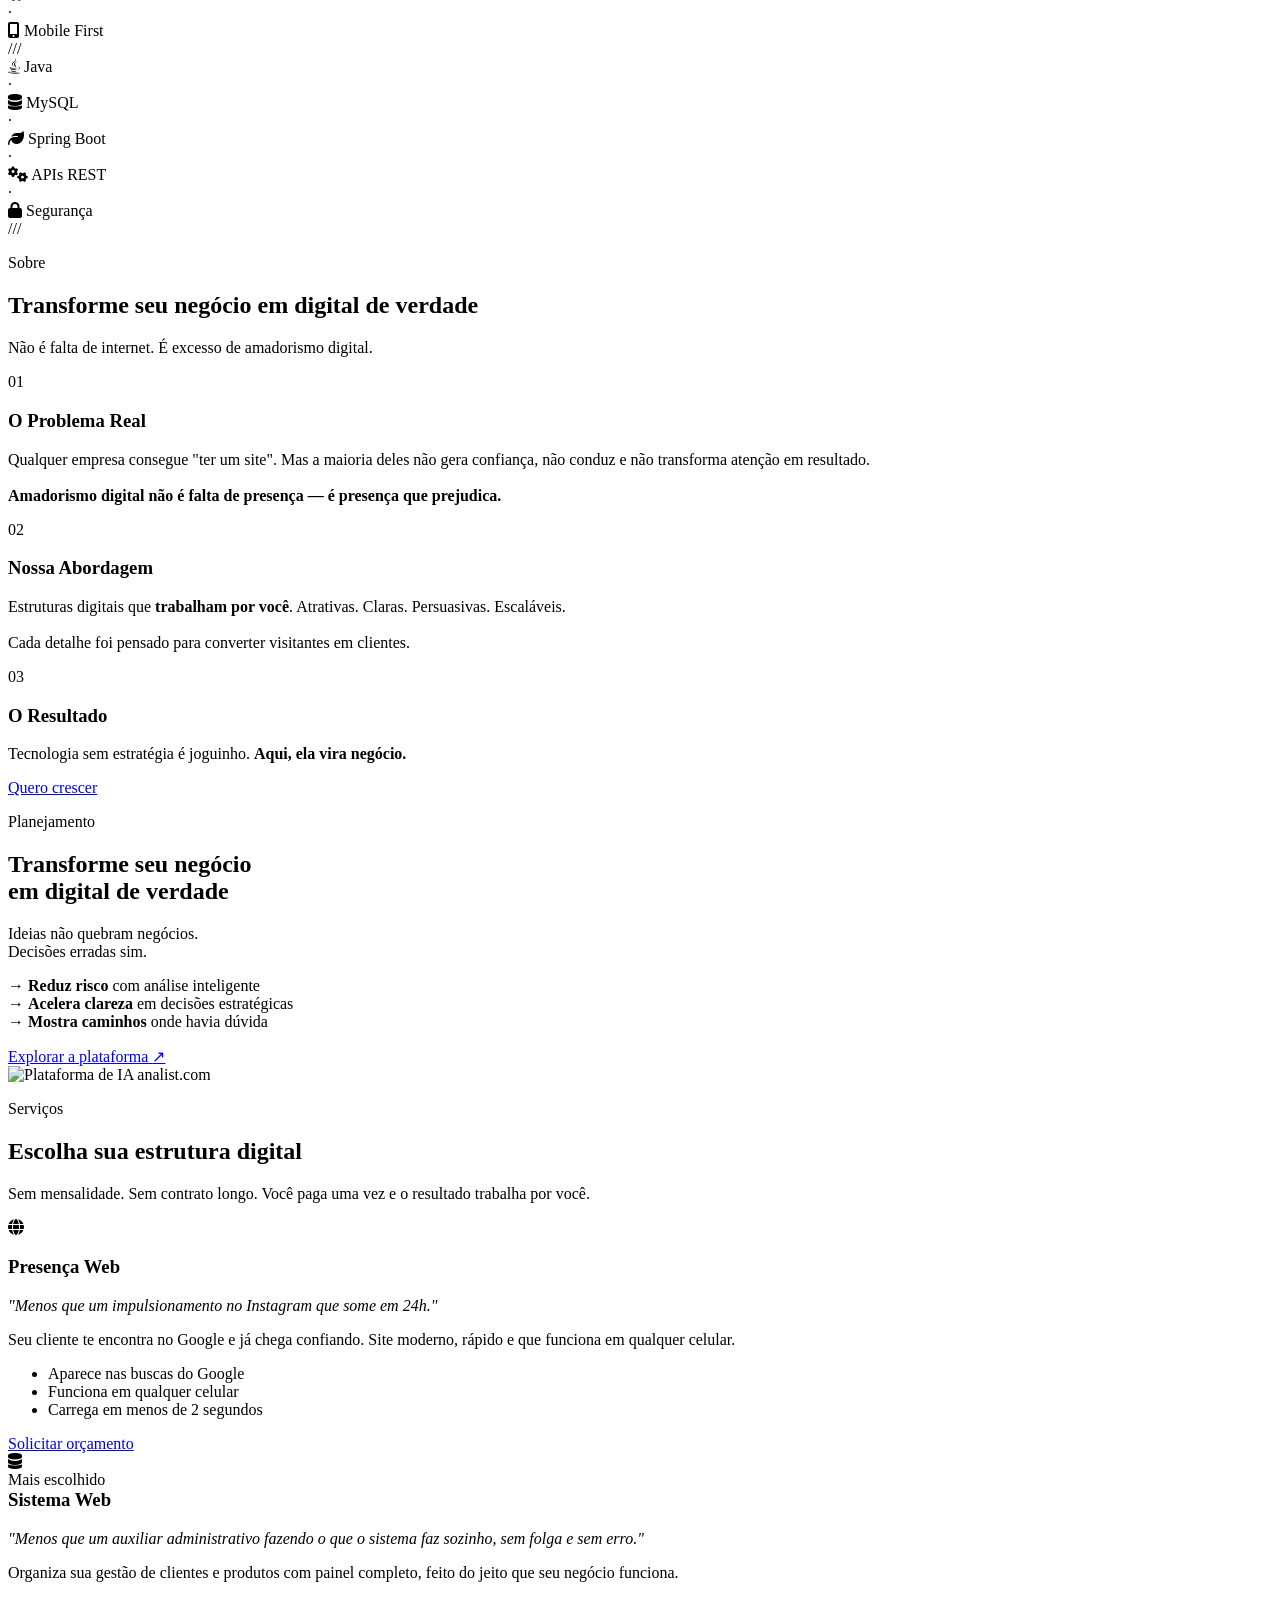
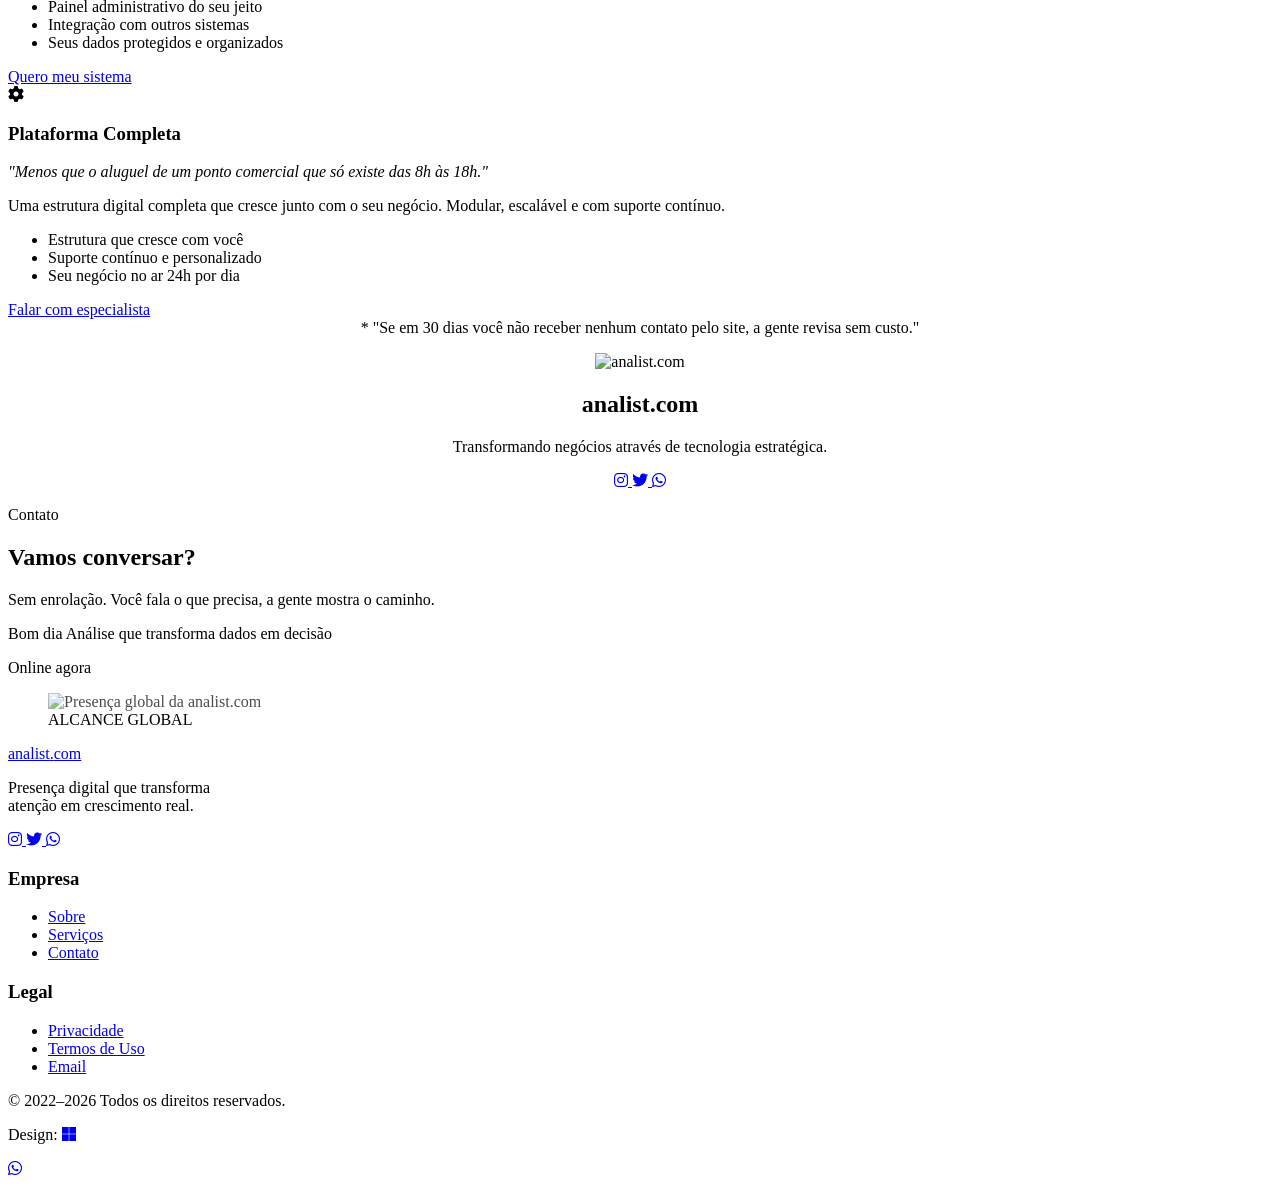
==== commit 3995be79: "new-apresentation" ====
--- a/index.html
+++ b/index.html
@@ -108,7 +108,7 @@
   }
   </script>
 
-  <style>
+  <!--<style>
     .btn-apresentacao {
       display: inline-flex;
       align-items: center;
@@ -129,7 +129,7 @@
       background: rgba(107, 168, 160, 0.2);
       transform: translateY(-2px);
     }
-  </style>
+  </style>-->
 
 </head>
 
@@ -347,10 +347,10 @@
             </a>
 
 
-            <!-- Botão de apresentação -->
+            <!-- Botão de apresentação
             <a href="apresentacao/" class="btn-apresentacao" onclick="abrirApresentacao(event)">
               ▶ Ver apresentação
-            </a>
+            </a> -->
           </div>
 
           <!-- Stats de credibilidade -->
@@ -981,7 +981,7 @@
   <script type="module" src="js/theme-manager.js"></script>
   <script type="module" src="js/app.js"></script>
 
-  <!-- Iframe oculto que carrega o modal -->
+  <!-- Iframe oculto que carrega o modal 
   <iframe id="apresentacao-frame" src="apresentacao/" style="display:none; position:fixed; inset:0; width:100%; height:100%; 
          border:none; z-index:9999;" title="Apresentação analist.com">
   </iframe>
@@ -998,7 +998,7 @@
       // Se já carregado, abre direto
       try { frame.contentWindow.avOpen(); } catch (err) { }
     }
-  </script>
+  </script>-->
 
 </body>
 
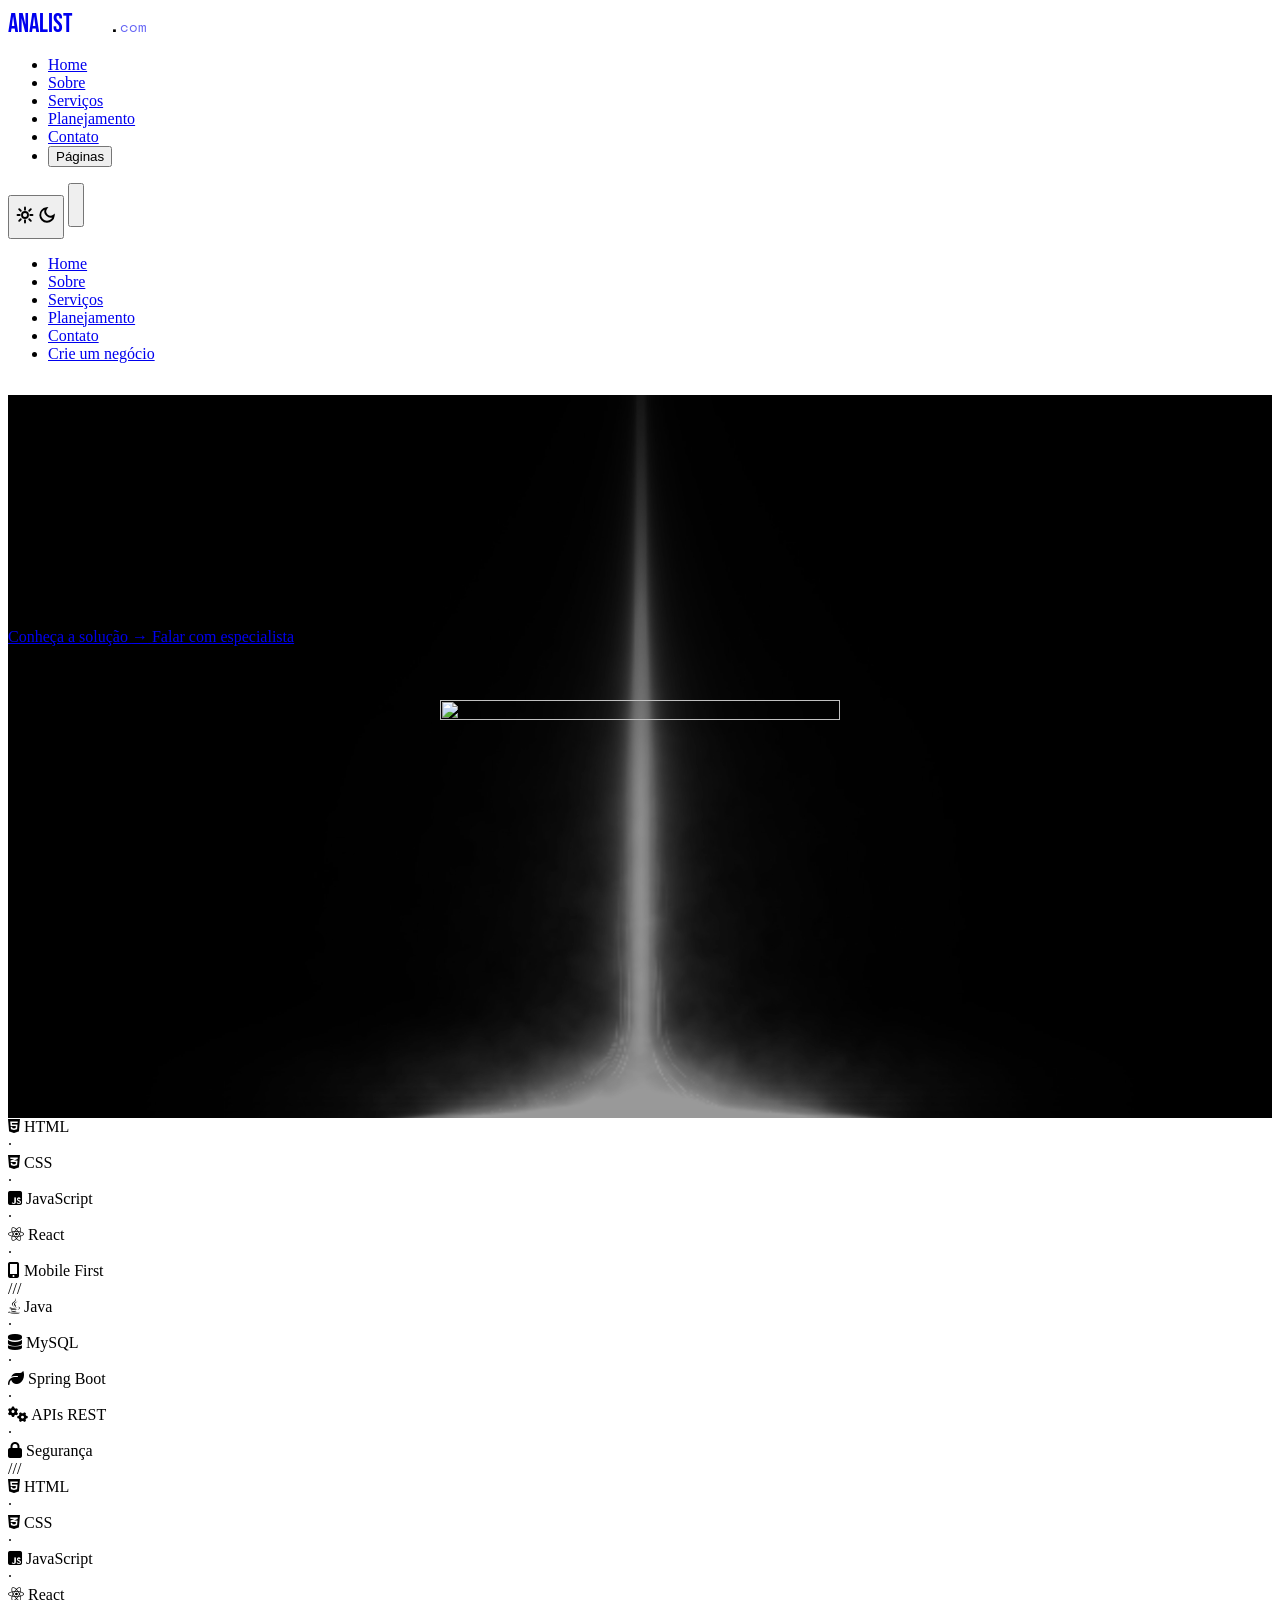
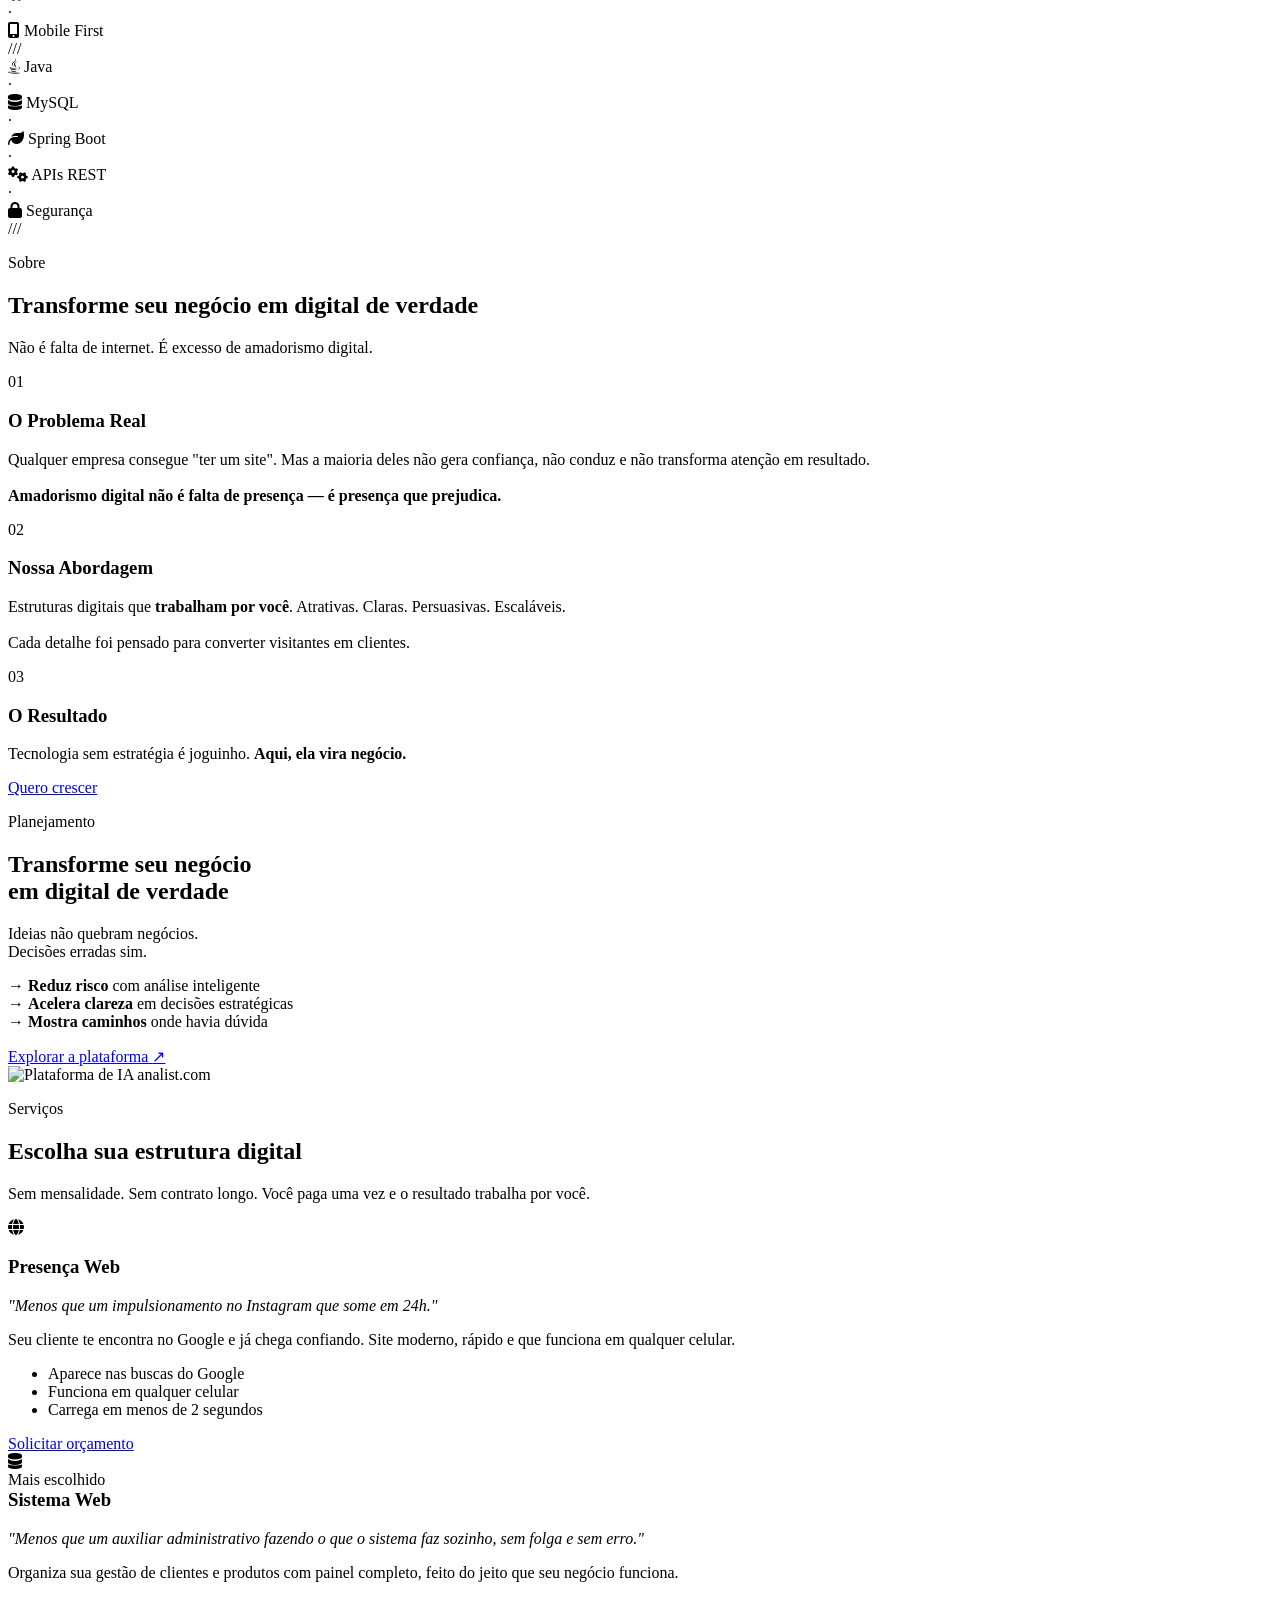
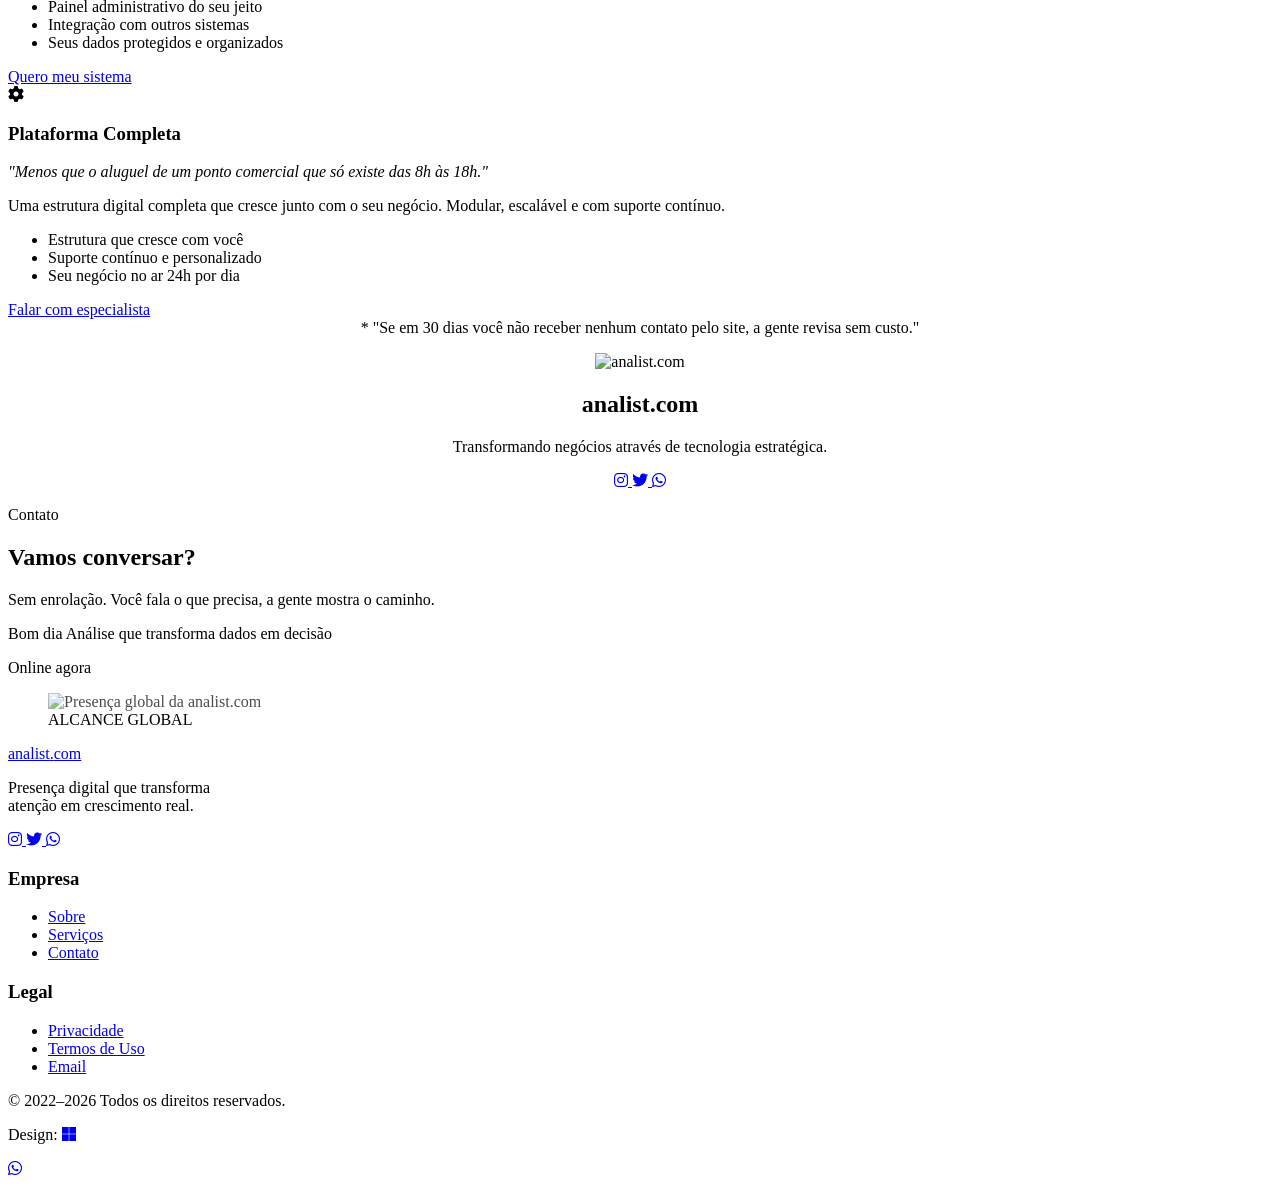
==== commit ef5d186d: "seo" ====
--- a/index.html
+++ b/index.html
@@ -130,6 +130,33 @@
       transform: translateY(-2px);
     }
   </style>-->
+
+  <title>AnalistWeb - Automação e análise web</title>
+
+<meta name="description"
+content="Ferramentas, análises e automação para web. Aprenda técnicas modernas de desenvolvimento e SEO." />
+
+<meta name="robots" content="index,follow">
+
+<link rel="canonical"
+href="https://analistweb.github.io/analistweb/">
+
+
+<script type="application/ld+json">
+
+{
+ "@context": "https://schema.org",
+ "@type": "WebSite",
+ "name": "AnalistWeb",
+ "url": "https://analistweb.github.io/analistweb/",
+ "description": "Conteúdo sobre análise web, SEO e automação.",
+ "publisher": {
+   "@type": "Organization",
+   "name": "AnalistWeb"
+ }
+}
+
+</script>
 
 </head>
 
